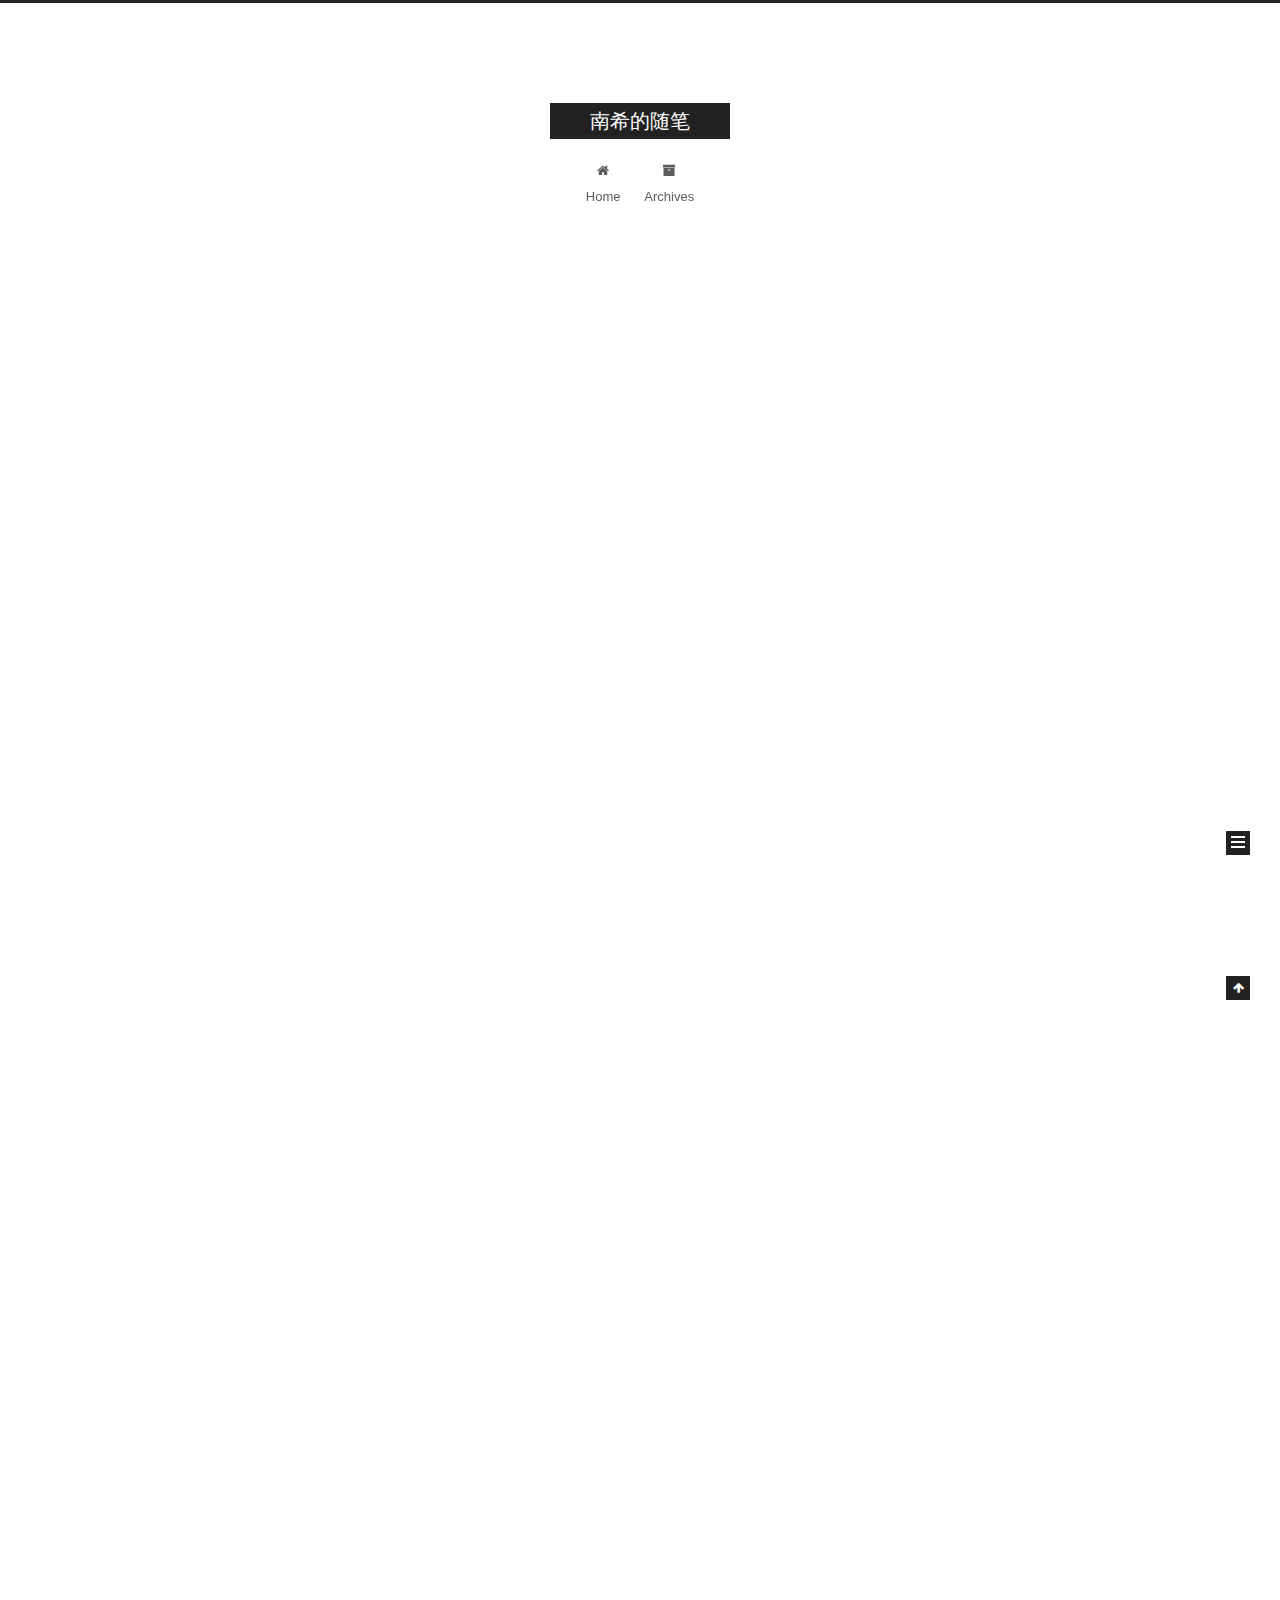
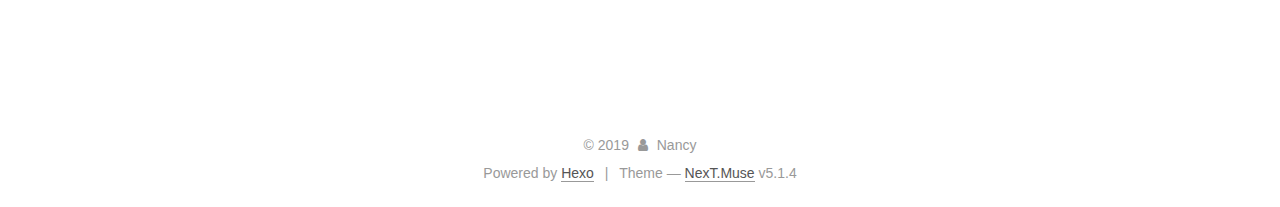
==== index.html @ f87837f8 "Site updated: 2019-04-09 12:23:19" ====
<!DOCTYPE html>



  


<html class="theme-next muse use-motion" lang>
<head><meta name="generator" content="Hexo 3.8.0">
  <meta charset="UTF-8">
<meta http-equiv="X-UA-Compatible" content="IE=edge">
<meta name="viewport" content="width=device-width, initial-scale=1, maximum-scale=1">
<meta name="theme-color" content="#222">









<meta http-equiv="Cache-Control" content="no-transform">
<meta http-equiv="Cache-Control" content="no-siteapp">
















  
  
  <link href="/lib/fancybox/source/jquery.fancybox.css?v=2.1.5" rel="stylesheet" type="text/css">







<link href="/lib/font-awesome/css/font-awesome.min.css?v=4.6.2" rel="stylesheet" type="text/css">

<link href="/css/main.css?v=5.1.4" rel="stylesheet" type="text/css">


  <link rel="apple-touch-icon" sizes="180x180" href="/images/apple-touch-icon-next.png?v=5.1.4">


  <link rel="icon" type="image/png" sizes="32x32" href="/images/favicon-32x32-next.png?v=5.1.4">


  <link rel="icon" type="image/png" sizes="16x16" href="/images/favicon-16x16-next.png?v=5.1.4">


  <link rel="mask-icon" href="/images/logo.svg?v=5.1.4" color="#222">





  <meta name="keywords" content="Hexo, NexT">










<meta name="description" content="猜猜我是谁">
<meta property="og:type" content="website">
<meta property="og:title" content="南希的随笔">
<meta property="og:url" content="http://yoursite.com/index.html">
<meta property="og:site_name" content="南希的随笔">
<meta property="og:description" content="猜猜我是谁">
<meta property="og:locale" content="default">
<meta name="twitter:card" content="summary">
<meta name="twitter:title" content="南希的随笔">
<meta name="twitter:description" content="猜猜我是谁">



<script type="text/javascript" id="hexo.configurations">
  var NexT = window.NexT || {};
  var CONFIG = {
    root: '/',
    scheme: 'Muse',
    version: '5.1.4',
    sidebar: {"position":"left","display":"post","offset":12,"b2t":false,"scrollpercent":false,"onmobile":false},
    fancybox: true,
    tabs: true,
    motion: {"enable":true,"async":false,"transition":{"post_block":"fadeIn","post_header":"slideDownIn","post_body":"slideDownIn","coll_header":"slideLeftIn","sidebar":"slideUpIn"}},
    duoshuo: {
      userId: '0',
      author: 'Author'
    },
    algolia: {
      applicationID: '',
      apiKey: '',
      indexName: '',
      hits: {"per_page":10},
      labels: {"input_placeholder":"Search for Posts","hits_empty":"We didn't find any results for the search: ${query}","hits_stats":"${hits} results found in ${time} ms"}
    }
  };
</script>



  <link rel="canonical" href="http://yoursite.com/">





  <title>南希的随笔</title>
  








</head>

<body itemscope itemtype="http://schema.org/WebPage" lang="default">

  
  
    
  

  <div class="container sidebar-position-left 
  page-home">
    <div class="headband"></div>

    <header id="header" class="header" itemscope itemtype="http://schema.org/WPHeader">
      <div class="header-inner"><div class="site-brand-wrapper">
  <div class="site-meta ">
    

    <div class="custom-logo-site-title">
      <a href="/" class="brand" rel="start">
        <span class="logo-line-before"><i></i></span>
        <span class="site-title">南希的随笔</span>
        <span class="logo-line-after"><i></i></span>
      </a>
    </div>
      
        <p class="site-subtitle"></p>
      
  </div>

  <div class="site-nav-toggle">
    <button>
      <span class="btn-bar"></span>
      <span class="btn-bar"></span>
      <span class="btn-bar"></span>
    </button>
  </div>
</div>

<nav class="site-nav">
  

  
    <ul id="menu" class="menu">
      
        
        <li class="menu-item menu-item-home">
          <a href="/" rel="section">
            
              <i class="menu-item-icon fa fa-fw fa-home"></i> <br>
            
            Home
          </a>
        </li>
      
        
        <li class="menu-item menu-item-archives">
          <a href="/archives/" rel="section">
            
              <i class="menu-item-icon fa fa-fw fa-archive"></i> <br>
            
            Archives
          </a>
        </li>
      

      
    </ul>
  

  
</nav>



 </div>
    </header>

    <main id="main" class="main">
      <div class="main-inner">
        <div class="content-wrap">
          <div id="content" class="content">
            
  <section id="posts" class="posts-expand">
    
      

  

  
  
  

  <article class="post post-type-normal" itemscope itemtype="http://schema.org/Article">
  
  
  
  <div class="post-block">
    <link itemprop="mainEntityOfPage" href="http://yoursite.com/2019/04/09/about/me/">

    <span hidden itemprop="author" itemscope itemtype="http://schema.org/Person">
      <meta itemprop="name" content="Nancy">
      <meta itemprop="description" content>
      <meta itemprop="image" content="/images/avatar.gif">
    </span>

    <span hidden itemprop="publisher" itemscope itemtype="http://schema.org/Organization">
      <meta itemprop="name" content="南希的随笔">
    </span>

    
      <header class="post-header">

        
        
          <h1 class="post-title" itemprop="name headline">
                
                <a class="post-title-link" href="/2019/04/09/about/me/" itemprop="url">page</a></h1>
        

        <div class="post-meta">
          <span class="post-time">
            
              <span class="post-meta-item-icon">
                <i class="fa fa-calendar-o"></i>
              </span>
              
                <span class="post-meta-item-text">Posted on</span>
              
              <time title="Post created" itemprop="dateCreated datePublished" datetime="2019-04-09T11:49:40+00:00">
                2019-04-09
              </time>
            

            

            
          </span>

          

          
            
          

          
          

          

          

          

        </div>
      </header>
    

    
    
    
    <div class="post-body" itemprop="articleBody">

      
      

      
        
          
            
          
        
      
    </div>
    
    
    

    

    

    

    <footer class="post-footer">
      

      

      

      
      
        <div class="post-eof"></div>
      
    </footer>
  </div>
  
  
  
  </article>


    
      

  

  
  
  

  <article class="post post-type-normal" itemscope itemtype="http://schema.org/Article">
  
  
  
  <div class="post-block">
    <link itemprop="mainEntityOfPage" href="http://yoursite.com/2019/02/24/test-my-site/">

    <span hidden itemprop="author" itemscope itemtype="http://schema.org/Person">
      <meta itemprop="name" content="Nancy">
      <meta itemprop="description" content>
      <meta itemprop="image" content="/images/avatar.gif">
    </span>

    <span hidden itemprop="publisher" itemscope itemtype="http://schema.org/Organization">
      <meta itemprop="name" content="南希的随笔">
    </span>

    
      <header class="post-header">

        
        
          <h1 class="post-title" itemprop="name headline">
                
                <a class="post-title-link" href="/2019/02/24/test-my-site/" itemprop="url">test_my_site</a></h1>
        

        <div class="post-meta">
          <span class="post-time">
            
              <span class="post-meta-item-icon">
                <i class="fa fa-calendar-o"></i>
              </span>
              
                <span class="post-meta-item-text">Posted on</span>
              
              <time title="Post created" itemprop="dateCreated datePublished" datetime="2019-02-24T15:14:05+00:00">
                2019-02-24
              </time>
            

            

            
          </span>

          

          
            
          

          
          

          

          

          

        </div>
      </header>
    

    
    
    
    <div class="post-body" itemprop="articleBody">

      
      

      
        
          
            
          
        
      
    </div>
    
    
    

    

    

    

    <footer class="post-footer">
      

      

      

      
      
        <div class="post-eof"></div>
      
    </footer>
  </div>
  
  
  
  </article>


    
      

  

  
  
  

  <article class="post post-type-normal" itemscope itemtype="http://schema.org/Article">
  
  
  
  <div class="post-block">
    <link itemprop="mainEntityOfPage" href="http://yoursite.com/2019/02/24/hello-world/">

    <span hidden itemprop="author" itemscope itemtype="http://schema.org/Person">
      <meta itemprop="name" content="Nancy">
      <meta itemprop="description" content>
      <meta itemprop="image" content="/images/avatar.gif">
    </span>

    <span hidden itemprop="publisher" itemscope itemtype="http://schema.org/Organization">
      <meta itemprop="name" content="南希的随笔">
    </span>

    
      <header class="post-header">

        
        
          <h1 class="post-title" itemprop="name headline">
                
                <a class="post-title-link" href="/2019/02/24/hello-world/" itemprop="url">Hello World</a></h1>
        

        <div class="post-meta">
          <span class="post-time">
            
              <span class="post-meta-item-icon">
                <i class="fa fa-calendar-o"></i>
              </span>
              
                <span class="post-meta-item-text">Posted on</span>
              
              <time title="Post created" itemprop="dateCreated datePublished" datetime="2019-02-24T15:11:35+00:00">
                2019-02-24
              </time>
            

            

            
          </span>

          

          
            
          

          
          

          

          

          

        </div>
      </header>
    

    
    
    
    <div class="post-body" itemprop="articleBody">

      
      

      
        
          
            <p>Welcome to <a href="https://hexo.io/" target="_blank" rel="noopener">Hexo</a>! This is your very first post. Check <a href="https://hexo.io/docs/" target="_blank" rel="noopener">documentation</a> for more info. If you get any problems when using Hexo, you can find the answer in <a href="https://hexo.io/docs/troubleshooting.html" target="_blank" rel="noopener">troubleshooting</a> or you can ask me on <a href="https://github.com/hexojs/hexo/issues" target="_blank" rel="noopener">GitHub</a>.</p>
<h2 id="Quick-Start"><a href="#Quick-Start" class="headerlink" title="Quick Start"></a>Quick Start</h2><h3 id="Create-a-new-post"><a href="#Create-a-new-post" class="headerlink" title="Create a new post"></a>Create a new post</h3><figure class="highlight bash"><table><tr><td class="gutter"><pre><span class="line">1</span><br></pre></td><td class="code"><pre><span class="line">$ hexo new <span class="string">"My New Post"</span></span><br></pre></td></tr></table></figure>
<p>More info: <a href="https://hexo.io/docs/writing.html" target="_blank" rel="noopener">Writing</a></p>
<h3 id="Run-server"><a href="#Run-server" class="headerlink" title="Run server"></a>Run server</h3><figure class="highlight bash"><table><tr><td class="gutter"><pre><span class="line">1</span><br></pre></td><td class="code"><pre><span class="line">$ hexo server</span><br></pre></td></tr></table></figure>
<p>More info: <a href="https://hexo.io/docs/server.html" target="_blank" rel="noopener">Server</a></p>
<h3 id="Generate-static-files"><a href="#Generate-static-files" class="headerlink" title="Generate static files"></a>Generate static files</h3><figure class="highlight bash"><table><tr><td class="gutter"><pre><span class="line">1</span><br></pre></td><td class="code"><pre><span class="line">$ hexo generate</span><br></pre></td></tr></table></figure>
<p>More info: <a href="https://hexo.io/docs/generating.html" target="_blank" rel="noopener">Generating</a></p>
<h3 id="Deploy-to-remote-sites"><a href="#Deploy-to-remote-sites" class="headerlink" title="Deploy to remote sites"></a>Deploy to remote sites</h3><figure class="highlight bash"><table><tr><td class="gutter"><pre><span class="line">1</span><br></pre></td><td class="code"><pre><span class="line">$ hexo deploy</span><br></pre></td></tr></table></figure>
<p>More info: <a href="https://hexo.io/docs/deployment.html" target="_blank" rel="noopener">Deployment</a></p>

          
        
      
    </div>
    
    
    

    

    

    

    <footer class="post-footer">
      

      

      

      
      
        <div class="post-eof"></div>
      
    </footer>
  </div>
  
  
  
  </article>


    
  </section>

  


          </div>
          


          

        </div>
        
          
  
  <div class="sidebar-toggle">
    <div class="sidebar-toggle-line-wrap">
      <span class="sidebar-toggle-line sidebar-toggle-line-first"></span>
      <span class="sidebar-toggle-line sidebar-toggle-line-middle"></span>
      <span class="sidebar-toggle-line sidebar-toggle-line-last"></span>
    </div>
  </div>

  <aside id="sidebar" class="sidebar">
    
    <div class="sidebar-inner">

      

      

      <section class="site-overview-wrap sidebar-panel sidebar-panel-active">
        <div class="site-overview">
          <div class="site-author motion-element" itemprop="author" itemscope itemtype="http://schema.org/Person">
            
              <p class="site-author-name" itemprop="name">Nancy</p>
              <p class="site-description motion-element" itemprop="description">猜猜我是谁</p>
          </div>

          <nav class="site-state motion-element">

            
              <div class="site-state-item site-state-posts">
              
                <a href="/archives/">
              
                  <span class="site-state-item-count">3</span>
                  <span class="site-state-item-name">posts</span>
                </a>
              </div>
            

            

            

          </nav>

          

          

          
          

          
          

          

        </div>
      </section>

      

      

    </div>
  </aside>


        
      </div>
    </main>

    <footer id="footer" class="footer">
      <div class="footer-inner">
        <div class="copyright">&copy; <span itemprop="copyrightYear">2019</span>
  <span class="with-love">
    <i class="fa fa-user"></i>
  </span>
  <span class="author" itemprop="copyrightHolder">Nancy</span>

  
</div>


  <div class="powered-by">Powered by <a class="theme-link" target="_blank" href="https://hexo.io">Hexo</a></div>



  <span class="post-meta-divider">|</span>



  <div class="theme-info">Theme &mdash; <a class="theme-link" target="_blank" href="https://github.com/iissnan/hexo-theme-next">NexT.Muse</a> v5.1.4</div>




        







        
      </div>
    </footer>

    
      <div class="back-to-top">
        <i class="fa fa-arrow-up"></i>
        
      </div>
    

    

  </div>

  

<script type="text/javascript">
  if (Object.prototype.toString.call(window.Promise) !== '[object Function]') {
    window.Promise = null;
  }
</script>









  












  
  
    <script type="text/javascript" src="/lib/jquery/index.js?v=2.1.3"></script>
  

  
  
    <script type="text/javascript" src="/lib/fastclick/lib/fastclick.min.js?v=1.0.6"></script>
  

  
  
    <script type="text/javascript" src="/lib/jquery_lazyload/jquery.lazyload.js?v=1.9.7"></script>
  

  
  
    <script type="text/javascript" src="/lib/velocity/velocity.min.js?v=1.2.1"></script>
  

  
  
    <script type="text/javascript" src="/lib/velocity/velocity.ui.min.js?v=1.2.1"></script>
  

  
  
    <script type="text/javascript" src="/lib/fancybox/source/jquery.fancybox.pack.js?v=2.1.5"></script>
  


  


  <script type="text/javascript" src="/js/src/utils.js?v=5.1.4"></script>

  <script type="text/javascript" src="/js/src/motion.js?v=5.1.4"></script>



  
  

  

  


  <script type="text/javascript" src="/js/src/bootstrap.js?v=5.1.4"></script>



  


  




	





  





  












  





  

  

  

  
  

  

  

  

</body>
</html>
---- css/main.css ----
/* normalize.css v3.0.2 | MIT License | git.io/normalize */
html {
  font-family: sans-serif; /* 1 */
  -ms-text-size-adjust: 100%; /* 2 */
  -webkit-text-size-adjust: 100%; /* 2 */
}
body {
  margin: 0;
}
article,
aside,
details,
figcaption,
figure,
footer,
header,
hgroup,
main,
menu,
nav,
section,
summary {
  display: block;
}
audio,
canvas,
progress,
video {
  display: inline-block; /* 1 */
  vertical-align: baseline; /* 2 */
}
audio:not([controls]) {
  display: none;
  height: 0;
}
[hidden],
template {
  display: none;
}
a {
  background-color: transparent;
}
a:active,
a:hover {
  outline: 0;
}
abbr[title] {
  border-bottom: 1px dotted;
}
b,
strong {
  font-weight: bold;
}
dfn {
  font-style: italic;
}
h1 {
  font-size: 2em;
  margin: 0.67em 0;
}
mark {
  background: #ff0;
  color: #000;
}
small {
  font-size: 80%;
}
sub,
sup {
  font-size: 75%;
  line-height: 0;
  position: relative;
  vertical-align: baseline;
}
sup {
  top: -0.5em;
}
sub {
  bottom: -0.25em;
}
img {
  border: 0;
}
svg:not(:root) {
  overflow: hidden;
}
figure {
  margin: 1em 40px;
}
hr {
  -moz-box-sizing: content-box;
  box-sizing: content-box;
  height: 0;
}
pre {
  overflow: auto;
}
code,
kbd,
pre,
samp {
  font-family: monospace, monospace;
  font-size: 1em;
}
button,
input,
optgroup,
select,
textarea {
  color: inherit; /* 1 */
  font: inherit; /* 2 */
  margin: 0; /* 3 */
}
button {
  overflow: visible;
}
button,
select {
  text-transform: none;
}
button,
html input[type="button"],
input[type="reset"],
input[type="submit"] {
  -webkit-appearance: button; /* 2 */
  cursor: pointer; /* 3 */
}
button[disabled],
html input[disabled] {
  cursor: default;
}
button::-moz-focus-inner,
input::-moz-focus-inner {
  border: 0;
  padding: 0;
}
input {
  line-height: normal;
}
input[type="checkbox"],
input[type="radio"] {
  box-sizing: border-box; /* 1 */
  padding: 0; /* 2 */
}
input[type="number"]::-webkit-inner-spin-button,
input[type="number"]::-webkit-outer-spin-button {
  height: auto;
}
input[type="search"] {
  -webkit-appearance: textfield; /* 1 */
  -moz-box-sizing: content-box;
  -webkit-box-sizing: content-box; /* 2 */
  box-sizing: content-box;
}
input[type="search"]::-webkit-search-cancel-button,
input[type="search"]::-webkit-search-decoration {
  -webkit-appearance: none;
}
fieldset {
  border: 1px solid #c0c0c0;
  margin: 0 2px;
  padding: 0.35em 0.625em 0.75em;
}
legend {
  border: 0; /* 1 */
  padding: 0; /* 2 */
}
textarea {
  overflow: auto;
}
optgroup {
  font-weight: bold;
}
table {
  border-collapse: collapse;
  border-spacing: 0;
}
td,
th {
  padding: 0;
}
::selection {
  background: #262a30;
  color: #fff;
}
body {
  position: relative;
  font-family: 'Lato', "PingFang SC", "Microsoft YaHei", sans-serif;
  font-size: 14px;
  line-height: 2;
  color: #555;
  background: #fff;
}
@media (max-width: 767px) {
  body {
    padding-right: 0 !important;
  }
}
@media (min-width: 768px) and (max-width: 991px) {
  body {
    padding-right: 0 !important;
  }
}
@media (min-width: 1600px) {
  body {
    font-size: 16px;
  }
}
h1,
h2,
h3,
h4,
h5,
h6 {
  margin: 0;
  padding: 0;
  font-weight: bold;
  line-height: 1.5;
  font-family: 'Lato', "PingFang SC", "Microsoft YaHei", sans-serif;
}
h2,
h3,
h4,
h5,
h6 {
  margin: 20px 0 15px;
}
h1 {
  font-size: 22px;
}
@media (max-width: 767px) {
  h1 {
    font-size: 18px;
  }
}
h2 {
  font-size: 20px;
}
@media (max-width: 767px) {
  h2 {
    font-size: 16px;
  }
}
h3 {
  font-size: 18px;
}
@media (max-width: 767px) {
  h3 {
    font-size: 14px;
  }
}
h4 {
  font-size: 16px;
}
@media (max-width: 767px) {
  h4 {
    font-size: 12px;
  }
}
h5 {
  font-size: 14px;
}
@media (max-width: 767px) {
  h5 {
    font-size: 10px;
  }
}
h6 {
  font-size: 12px;
}
@media (max-width: 767px) {
  h6 {
    font-size: 8px;
  }
}
p {
  margin: 0 0 20px 0;
}
a {
  color: #555;
  text-decoration: none;
  outline: none;
  border-bottom: 1px solid #999;
  word-wrap: break-word;
}
a:hover {
  color: #222;
  border-bottom-color: #222;
}
blockquote {
  margin: 0;
  padding: 0;
}
img {
  display: block;
  margin: auto;
  max-width: 100%;
  height: auto;
}
hr {
  margin: 40px 0;
  height: 3px;
  border: none;
  background-color: #ddd;
  background-image: repeating-linear-gradient(-45deg, #fff, #fff 4px, transparent 4px, transparent 8px);
}
blockquote {
  padding: 0 15px;
  color: #666;
  border-left: 4px solid #ddd;
}
blockquote cite::before {
  content: "-";
  padding: 0 5px;
}
dt {
  font-weight: 700;
}
dd {
  margin: 0;
  padding: 0;
}
kbd {
  border: 1px solid #ccc;
  border-radius: 0.2em;
  box-shadow: 0.1em 0.1em 0.2em rgba(0,0,0,0.1);
  background-color: #f9f9f9;
  font-family: inherit;
  background-image: -webkit-linear-gradient(top, #eee, #fff, #eee);
  padding: 0.1em 0.3em;
  white-space: nowrap;
}
.text-left {
  text-align: left;
}
.text-center {
  text-align: center;
}
.text-right {
  text-align: right;
}
.text-justify {
  text-align: justify;
}
.text-nowrap {
  white-space: nowrap;
}
.text-lowercase {
  text-transform: lowercase;
}
.text-uppercase {
  text-transform: uppercase;
}
.text-capitalize {
  text-transform: capitalize;
}
.center-block {
  display: block;
  margin-left: auto;
  margin-right: auto;
}
.clearfix:before,
.clearfix:after {
  content: " ";
  display: table;
}
.clearfix:after {
  clear: both;
}
.pullquote {
  width: 45%;
}
.pullquote.left {
  float: left;
  margin-left: 5px;
  margin-right: 10px;
}
.pullquote.right {
  float: right;
  margin-left: 10px;
  margin-right: 5px;
}
.affix.affix.affix {
  position: fixed;
}
.translation {
  margin-top: -20px;
  font-size: 14px;
  color: #999;
}
.scrollbar-measure {
  width: 100px;
  height: 100px;
  overflow: scroll;
  position: absolute;
  top: -9999px;
}
.use-motion .motion-element {
  opacity: 0;
}
table {
  margin: 20px 0;
  width: 100%;
  border-collapse: collapse;
  border-spacing: 0;
  border: 1px solid #ddd;
  font-size: 14px;
  table-layout: fixed;
  word-wrap: break-all;
}
table>tbody>tr:nth-of-type(odd) {
  background-color: #f9f9f9;
}
table>tbody>tr:hover {
  background-color: #f5f5f5;
}
caption,
th,
td {
  padding: 8px;
  text-align: left;
  vertical-align: middle;
  font-weight: normal;
}
th,
td {
  border-bottom: 3px solid #ddd;
  border-right: 1px solid #eee;
}
th {
  padding-bottom: 10px;
  font-weight: 700;
}
td {
  border-bottom-width: 1px;
}
html,
body {
  height: 100%;
}
.container {
  position: relative;
  min-height: 100%;
}
.header-inner {
  margin: 0 auto;
  padding: 100px 0 70px;
  width: 700px;
}
@media (min-width: 1600px) {
  .container .header-inner {
    width: 900px;
  }
}
.main {
  padding-bottom: 150px;
}
.main-inner {
  margin: 0 auto;
  width: 700px;
}
@media (min-width: 1600px) {
  .container .main-inner {
    width: 900px;
  }
}
.footer {
  position: absolute;
  left: 0;
  bottom: 0;
  width: 100%;
  min-height: 50px;
}
.footer-inner {
  box-sizing: border-box;
  margin: 20px auto;
  width: 700px;
}
@media (min-width: 1600px) {
  .container .footer-inner {
    width: 900px;
  }
}
pre,
.highlight {
  overflow: auto;
  margin: 20px 0;
  padding: 0;
  font-size: 13px;
  color: #4d4d4c;
  background: #f7f7f7;
  line-height: 1.6;
}
pre,
code {
  font-family: consolas, Menlo, "PingFang SC", "Microsoft YaHei", monospace;
}
code {
  padding: 2px 4px;
  word-wrap: break-word;
  color: #555;
  background: #eee;
  border-radius: 3px;
  font-size: 13px;
}
pre {
  padding: 10px;
}
pre code {
  padding: 0;
  color: #4d4d4c;
  background: none;
  text-shadow: none;
}
.highlight {
  border-radius: 1px;
}
.highlight pre {
  border: none;
  margin: 0;
  padding: 10px 0;
}
.highlight table {
  margin: 0;
  width: auto;
  border: none;
}
.highlight td {
  border: none;
  padding: 0;
}
.highlight figcaption {
  font-size: 1em;
  color: #4d4d4c;
  line-height: 1em;
  margin-bottom: 1em;
}
.highlight figcaption:before,
.highlight figcaption:after {
  content: " ";
  display: table;
}
.highlight figcaption:after {
  clear: both;
}
.highlight figcaption a {
  float: right;
  color: #4d4d4c;
}
.highlight figcaption a:hover {
  border-bottom-color: #4d4d4c;
}
.highlight .gutter pre {
  padding-left: 10px;
  padding-right: 10px;
  color: #869194;
  text-align: right;
  background-color: #eff2f3;
}
.highlight .code pre {
  width: 100%;
  padding-left: 10px;
  padding-right: 10px;
  background-color: #f7f7f7;
}
.highlight .line {
  height: 20px;
}
.gutter {
  -webkit-user-select: none;
  -moz-user-select: none;
  -ms-user-select: none;
  user-select: none;
}
.gist table {
  width: auto;
}
.gist table td {
  border: none;
}
pre .deletion {
  background: #fdd;
}
pre .addition {
  background: #dfd;
}
pre .meta {
  color: #8959a8;
}
pre .comment {
  color: #8e908c;
}
pre .variable,
pre .attribute,
pre .tag,
pre .regexp,
pre .ruby .constant,
pre .xml .tag .title,
pre .xml .pi,
pre .xml .doctype,
pre .html .doctype,
pre .css .id,
pre .css .class,
pre .css .pseudo {
  color: #c82829;
}
pre .number,
pre .preprocessor,
pre .built_in,
pre .literal,
pre .params,
pre .constant,
pre .command {
  color: #f5871f;
}
pre .ruby .class .title,
pre .css .rules .attribute,
pre .string,
pre .value,
pre .inheritance,
pre .header,
pre .ruby .symbol,
pre .xml .cdata,
pre .special,
pre .number,
pre .formula {
  color: #718c00;
}
pre .title,
pre .css .hexcolor {
  color: #3e999f;
}
pre .function,
pre .python .decorator,
pre .python .title,
pre .ruby .function .title,
pre .ruby .title .keyword,
pre .perl .sub,
pre .javascript .title,
pre .coffeescript .title {
  color: #4271ae;
}
pre .keyword,
pre .javascript .function {
  color: #8959a8;
}
.full-image.full-image.full-image.full-image {
  border: none;
  max-width: 100%;
  width: auto;
  margin: 20px auto 25px;
}
@media (min-width: 992px) {
  .full-image.full-image.full-image.full-image {
    max-width: none;
    width: 110%;
    margin: 25px -5%;
  }
}
.blockquote-center,
.page-home .post-type-quote blockquote,
.page-post-detail .post-type-quote blockquote {
  position: relative;
  margin: 40px 0;
  padding: 0;
  border-left: none;
  text-align: center;
}
.blockquote-center::before,
.page-home .post-type-quote blockquote::before,
.page-post-detail .post-type-quote blockquote::before,
.blockquote-center::after,
.page-home .post-type-quote blockquote::after,
.page-post-detail .post-type-quote blockquote::after {
  position: absolute;
  content: ' ';
  display: block;
  width: 100%;
  height: 24px;
  opacity: 0.2;
  background-repeat: no-repeat;
  background-position: 0 -6px;
  background-size: 22px 22px;
}
.blockquote-center::before,
.page-home .post-type-quote blockquote::before,
.page-post-detail .post-type-quote blockquote::before {
  top: -20px;
  background-image: url("../images/quote-l.svg");
  border-top: 1px solid #ccc;
}
.blockquote-center::after,
.page-home .post-type-quote blockquote::after,
.page-post-detail .post-type-quote blockquote::after {
  bottom: -20px;
  background-image: url("../images/quote-r.svg");
  border-bottom: 1px solid #ccc;
  background-position: 100% 8px;
}
.blockquote-center p,
.page-home .post-type-quote blockquote p,
.page-post-detail .post-type-quote blockquote p,
.blockquote-center div,
.page-home .post-type-quote blockquote div,
.page-post-detail .post-type-quote blockquote div {
  text-align: center;
}
.post .post-body .group-picture img {
  box-sizing: border-box;
  padding: 0 3px;
  border: none;
}
.post .group-picture-row {
  overflow: hidden;
  margin-top: 6px;
}
.post .group-picture-row:first-child {
  margin-top: 0;
}
.post .group-picture-column {
  float: left;
}
.page-post-detail .post-body .group-picture-column {
  float: none;
  margin-top: 10px;
  width: auto !important;
}
.page-post-detail .post-body .group-picture-column img {
  margin: 0 auto;
}
.page-archive .group-picture-container {
  overflow: hidden;
}
.page-archive .group-picture-row {
  float: left;
}
.page-archive .group-picture-row:first-child {
  margin-top: 6px;
}
.page-archive .group-picture-column {
  max-width: 150px;
  max-height: 150px;
}
.post-body .note {
  position: relative;
  padding: 15px;
  margin-bottom: 20px;
  border: 1px solid #eee;
  border-left-width: 5px;
  border-radius: 3px;
}
.post-body .note h2,
.post-body .note h3,
.post-body .note h4,
.post-body .note h5,
.post-body .note h6 {
  margin-top: 0;
  margin-bottom: 0;
  border-bottom: initial;
  padding-top: 0 !important;
}
.post-body .note p:first-child,
.post-body .note ul:first-child,
.post-body .note ol:first-child,
.post-body .note table:first-child,
.post-body .note pre:first-child,
.post-body .note blockquote:first-child {
  margin-top: 0;
}
.post-body .note p:last-child,
.post-body .note ul:last-child,
.post-body .note ol:last-child,
.post-body .note table:last-child,
.post-body .note pre:last-child,
.post-body .note blockquote:last-child {
  margin-bottom: 0;
}
.post-body .note.default {
  border-left-color: #777;
}
.post-body .note.default h2,
.post-body .note.default h3,
.post-body .note.default h4,
.post-body .note.default h5,
.post-body .note.default h6 {
  color: #777;
}
.post-body .note.primary {
  border-left-color: #6f42c1;
}
.post-body .note.primary h2,
.post-body .note.primary h3,
.post-body .note.primary h4,
.post-body .note.primary h5,
.post-body .note.primary h6 {
  color: #6f42c1;
}
.post-body .note.info {
  border-left-color: #428bca;
}
.post-body .note.info h2,
.post-body .note.info h3,
.post-body .note.info h4,
.post-body .note.info h5,
.post-body .note.info h6 {
  color: #428bca;
}
.post-body .note.success {
  border-left-color: #5cb85c;
}
.post-body .note.success h2,
.post-body .note.success h3,
.post-body .note.success h4,
.post-body .note.success h5,
.post-body .note.success h6 {
  color: #5cb85c;
}
.post-body .note.warning {
  border-left-color: #f0ad4e;
}
.post-body .note.warning h2,
.post-body .note.warning h3,
.post-body .note.warning h4,
.post-body .note.warning h5,
.post-body .note.warning h6 {
  color: #f0ad4e;
}
.post-body .note.danger {
  border-left-color: #d9534f;
}
.post-body .note.danger h2,
.post-body .note.danger h3,
.post-body .note.danger h4,
.post-body .note.danger h5,
.post-body .note.danger h6 {
  color: #d9534f;
}
.post-body .label {
  display: inline;
  padding: 0 2px;
  white-space: nowrap;
}
.post-body .label.default {
  background-color: #f0f0f0;
}
.post-body .label.primary {
  background-color: #efe6f7;
}
.post-body .label.info {
  background-color: #e5f2f8;
}
.post-body .label.success {
  background-color: #e7f4e9;
}
.post-body .label.warning {
  background-color: #fcf6e1;
}
.post-body .label.danger {
  background-color: #fae8eb;
}
.post-body .tabs {
  position: relative;
  display: block;
  margin-bottom: 20px;
  padding-top: 10px;
}
.post-body .tabs ul.nav-tabs {
  margin: 0;
  padding: 0;
  display: flex;
  margin-bottom: -1px;
}
@media (max-width: 413px) {
  .post-body .tabs ul.nav-tabs {
    display: block;
    margin-bottom: 5px;
  }
}
.post-body .tabs ul.nav-tabs li.tab {
  list-style-type: none !important;
  margin: 0 0.25em 0 0;
  border-top: 3px solid transparent;
  border-left: 1px solid transparent;
  border-right: 1px solid transparent;
}
@media (max-width: 413px) {
  .post-body .tabs ul.nav-tabs li.tab {
    margin: initial;
    border-top: 1px solid transparent;
    border-left: 3px solid transparent;
    border-right: 1px solid transparent;
    border-bottom: 1px solid transparent;
  }
}
.post-body .tabs ul.nav-tabs li.tab a {
  outline: 0;
  border-bottom: initial;
  display: block;
  line-height: 1.8em;
  padding: 0.25em 0.75em;
  transition-duration: 0.2s;
  transition-timing-function: ease-out;
  transition-delay: 0s;
}
.post-body .tabs ul.nav-tabs li.tab a i {
  width: 1.285714285714286em;
}
.post-body .tabs ul.nav-tabs li.tab.active {
  border-top: 3px solid #fc6423;
  border-left: 1px solid #ddd;
  border-right: 1px solid #ddd;
  background-color: #fff;
}
@media (max-width: 413px) {
  .post-body .tabs ul.nav-tabs li.tab.active {
    border-top: 1px solid #ddd;
    border-left: 3px solid #fc6423;
    border-right: 1px solid #ddd;
    border-bottom: 1px solid #ddd;
  }
}
.post-body .tabs ul.nav-tabs li.tab.active a {
  cursor: default;
  color: #555;
}
.post-body .tabs .tab-content {
  background-color: #fff;
}
.post-body .tabs .tab-content .tab-pane {
  border: 1px solid #ddd;
  padding: 20px 20px 0 20px;
}
.post-body .tabs .tab-content .tab-pane:not(.active) {
  display: none !important;
}
.post-body .tabs .tab-content .tab-pane.active {
  display: block !important;
}
.btn {
  display: inline-block;
  padding: 0 20px;
  font-size: 14px;
  color: #fff;
  background: #222;
  border: 2px solid #222;
  text-decoration: none;
  border-radius: 0;
  transition-property: background-color;
  transition-duration: 0.2s;
  transition-timing-function: ease-in-out;
  transition-delay: 0s;
  line-height: 2;
}
.btn:hover {
  border-color: #222;
  color: #222;
  background: #fff;
}
.btn +.btn {
  margin: 0 0 8px 8px;
}
.btn .fa-fw {
  width: 1.285714285714286em;
  text-align: left;
}
.btn-bar {
  display: block;
  width: 22px;
  height: 2px;
  background: #555;
  border-radius: 1px;
}
.btn-bar+.btn-bar {
  margin-top: 4px;
}
.pagination {
  margin: 120px 0 40px;
  text-align: center;
  border-top: 1px solid #eee;
}
.page-number-basic,
.pagination .prev,
.pagination .next,
.pagination .page-number,
.pagination .space {
  display: inline-block;
  position: relative;
  top: -1px;
  margin: 0 10px;
  padding: 0 11px;
}
@media (max-width: 767px) {
  .page-number-basic,
  .pagination .prev,
  .pagination .next,
  .pagination .page-number,
  .pagination .space {
    margin: 0 5px;
  }
}
.pagination .prev,
.pagination .next,
.pagination .page-number {
  border-bottom: 0;
  border-top: 1px solid #eee;
  transition-property: border-color;
  transition-duration: 0.2s;
  transition-timing-function: ease-in-out;
  transition-delay: 0s;
}
.pagination .prev:hover,
.pagination .next:hover,
.pagination .page-number:hover {
  border-top-color: #222;
}
.pagination .space {
  padding: 0;
  margin: 0;
}
.pagination .prev {
  margin-left: 0;
}
.pagination .next {
  margin-right: 0;
}
.pagination .page-number.current {
  color: #fff;
  background: #ccc;
  border-top-color: #ccc;
}
@media (max-width: 767px) {
  .pagination {
    border-top: none;
  }
  .pagination .prev,
  .pagination .next,
  .pagination .page-number {
    margin-bottom: 10px;
    border-top: 0;
    border-bottom: 1px solid #eee;
    padding: 0 10px;
  }
  .pagination .prev:hover,
  .pagination .next:hover,
  .pagination .page-number:hover {
    border-bottom-color: #222;
  }
}
.comments {
  margin: 60px 20px 0;
}
.tag-cloud {
  text-align: center;
}
.tag-cloud a {
  display: inline-block;
  margin: 10px;
}
.back-to-top {
  box-sizing: border-box;
  position: fixed;
  bottom: -100px;
  right: 30px;
  z-index: 1050;
  padding: 0 6px;
  width: 24px;
  background: #222;
  font-size: 12px;
  opacity: 1;
  color: #fff;
  cursor: pointer;
  text-align: center;
  -webkit-transform: translateZ(0);
  transition-property: bottom;
  transition-duration: 0.2s;
  transition-timing-function: ease-in-out;
  transition-delay: 0s;
}
@media (min-width: 768px) and (max-width: 991px) {
  .back-to-top {
    display: none !important;
  }
}
@media (max-width: 767px) {
  .back-to-top {
    display: none !important;
  }
}
.back-to-top.back-to-top-on {
  bottom: 19px;
}
.header {
  background: transparent;
}
.header-inner {
  position: relative;
}
.headband {
  height: 3px;
  background: #222;
}
.site-meta {
  margin: 0;
  text-align: center;
}
@media (max-width: 767px) {
  .site-meta {
    text-align: center;
  }
}
.brand {
  position: relative;
  display: inline-block;
  padding: 0 40px;
  color: #fff;
  background: #222;
  border-bottom: none;
}
.brand:hover {
  color: #fff;
}
.logo {
  display: inline-block;
  margin-right: 5px;
  line-height: 36px;
  vertical-align: top;
}
.site-title {
  display: inline-block;
  vertical-align: top;
  line-height: 36px;
  font-size: 20px;
  font-weight: normal;
  font-family: 'Lato', "PingFang SC", "Microsoft YaHei", sans-serif;
}
.site-subtitle {
  margin-top: 10px;
  font-size: 13px;
  color: #999;
}
.use-motion .brand {
  opacity: 0;
}
.use-motion .logo,
.use-motion .site-title,
.use-motion .site-subtitle {
  opacity: 0;
  position: relative;
  top: -10px;
}
.site-nav-toggle {
  display: none;
  position: absolute;
  top: 10px;
  left: 10px;
}
@media (max-width: 767px) {
  .site-nav-toggle {
    display: block;
  }
}
.site-nav-toggle button {
  margin-top: 2px;
  padding: 9px 10px;
  background: transparent;
  border: none;
}
@media (max-width: 767px) {
  .site-nav {
    display: none;
    margin: 0 -10px;
    padding: 0 10px;
    clear: both;
    border-top: 1px solid #ddd;
  }
}
@media (min-width: 768px) and (max-width: 991px) {
  .site-nav {
    display: block !important;
  }
}
@media (min-width: 992px) {
  .site-nav {
    display: block !important;
  }
}
.menu {
  margin-top: 20px;
  padding-left: 0;
  text-align: center;
}
.menu .menu-item {
  display: inline-block;
  margin: 0 10px;
  list-style: none;
}
@media screen and (max-width: 767px) {
  .menu .menu-item {
    margin-top: 10px;
  }
}
.menu .menu-item a {
  display: block;
  font-size: 13px;
  line-height: inherit;
  border-bottom: 1px solid transparent;
  transition-property: border-color;
  transition-duration: 0.2s;
  transition-timing-function: ease-in-out;
  transition-delay: 0s;
}
.menu .menu-item a:hover {
  border-bottom-color: #222;
}
.menu .menu-item .fa {
  margin-right: 5px;
}
.use-motion .menu-item {
  opacity: 0;
}
.post-body {
  font-family: 'Lato', "PingFang SC", "Microsoft YaHei", sans-serif;
}
@media (max-width: 767px) {
  .post-body {
    word-break: break-word;
  }
}
.post-body .fancybox img {
  display: block !important;
  margin: 0 auto;
  cursor: pointer;
  cursor: zoom-in;
  cursor: -webkit-zoom-in;
}
.post-body .image-caption,
.post-body .figure .caption {
  margin: -20px auto 15px;
  text-align: center;
  font-size: 14px;
  color: #999;
  font-weight: bold;
  line-height: 1;
}
.post-sticky-flag {
  display: inline-block;
  font-size: 16px;
  -ms-transform: rotate(30deg);
  -webkit-transform: rotate(30deg);
  -moz-transform: rotate(30deg);
  -ms-transform: rotate(30deg);
  -o-transform: rotate(30deg);
  transform: rotate(30deg);
}
.use-motion .post-block,
.use-motion .pagination,
.use-motion .comments {
  opacity: 0;
}
.use-motion .post-header {
  opacity: 0;
}
.use-motion .post-body {
  opacity: 0;
}
.use-motion .collection-title {
  opacity: 0;
}
.posts-expand {
  padding-top: 40px;
}
@media (max-width: 767px) {
  .posts-expand {
    margin: 0 20px;
  }
  .post-body pre .gutter pre {
    padding-right: 10px;
  }
  .post-body .highlight {
    margin-left: 0px;
    margin-right: 0px;
    padding: 0;
  }
  .post-body .highlight .gutter pre {
    padding-right: 10px;
  }
}
@media (min-width: 992px) {
  .posts-expand .post-body {
    text-align: justify;
  }
}
.posts-expand .post-body h2,
.posts-expand .post-body h3,
.posts-expand .post-body h4,
.posts-expand .post-body h5,
.posts-expand .post-body h6 {
  padding-top: 10px;
}
.posts-expand .post-body h2 .header-anchor,
.posts-expand .post-body h3 .header-anchor,
.posts-expand .post-body h4 .header-anchor,
.posts-expand .post-body h5 .header-anchor,
.posts-expand .post-body h6 .header-anchor {
  float: right;
  margin-left: 10px;
  color: #ccc;
  border-bottom-style: none;
  visibility: hidden;
}
.posts-expand .post-body h2 .header-anchor:hover,
.posts-expand .post-body h3 .header-anchor:hover,
.posts-expand .post-body h4 .header-anchor:hover,
.posts-expand .post-body h5 .header-anchor:hover,
.posts-expand .post-body h6 .header-anchor:hover {
  color: inherit;
}
.posts-expand .post-body h2:hover .header-anchor,
.posts-expand .post-body h3:hover .header-anchor,
.posts-expand .post-body h4:hover .header-anchor,
.posts-expand .post-body h5:hover .header-anchor,
.posts-expand .post-body h6:hover .header-anchor {
  visibility: visible;
}
.posts-expand .post-body ul li {
  list-style: circle;
}
.posts-expand .post-body img {
  box-sizing: border-box;
  margin: auto;
  padding: 3px;
  border: 1px solid #ddd;
}
.posts-expand .post-body .fancybox img {
  margin: 0 auto 25px;
}
@media (max-width: 767px) {
  .posts-collapse {
    margin: 0 20px;
  }
  .posts-collapse .post-title,
  .posts-collapse .post-meta {
    display: block;
    width: auto;
    text-align: left;
  }
}
.posts-collapse {
  position: relative;
  z-index: 1010;
  margin-left: 55px;
}
.posts-collapse::after {
  content: " ";
  position: absolute;
  top: 20px;
  left: 0;
  margin-left: -2px;
  width: 4px;
  height: 100%;
  background: #f5f5f5;
  z-index: -1;
}
@media (max-width: 767px) {
  .posts-collapse {
    margin: 0 20px;
  }
}
.posts-collapse .collection-title {
  position: relative;
  margin: 60px 0;
}
.posts-collapse .collection-title h1,
.posts-collapse .collection-title h2 {
  margin-left: 20px;
}
.posts-collapse .collection-title small {
  color: #bbb;
  margin-left: 5px;
}
.posts-collapse .collection-title::before {
  content: " ";
  position: absolute;
  left: 0;
  top: 50%;
  margin-left: -4px;
  margin-top: -4px;
  width: 8px;
  height: 8px;
  background: #bbb;
  border-radius: 50%;
}
.posts-collapse .post {
  margin: 30px 0;
}
.posts-collapse .post-header {
  position: relative;
  transition-duration: 0.2s;
  transition-timing-function: ease-in-out;
  transition-delay: 0s;
  transition-property: border;
  border-bottom: 1px dashed #ccc;
}
.posts-collapse .post-header::before {
  content: " ";
  position: absolute;
  left: 0;
  top: 12px;
  width: 6px;
  height: 6px;
  margin-left: -4px;
  background: #bbb;
  border-radius: 50%;
  border: 1px solid #fff;
  transition-duration: 0.2s;
  transition-timing-function: ease-in-out;
  transition-delay: 0s;
  transition-property: background;
}
.posts-collapse .post-header:hover {
  border-bottom-color: #666;
}
.posts-collapse .post-header:hover::before {
  background: #222;
}
.posts-collapse .post-meta {
  position: absolute;
  font-size: 12px;
  left: 20px;
  top: 5px;
}
.posts-collapse .post-comments-count {
  display: none;
}
.posts-collapse .post-title {
  margin-left: 60px;
  font-size: 16px;
  font-weight: normal;
  line-height: inherit;
}
.posts-collapse .post-title::after {
  margin-left: 3px;
  opacity: 0.6;
}
.posts-collapse .post-title a {
  color: #666;
  border-bottom: none;
}
.page-home .post-type-quote .post-header,
.page-post-detail .post-type-quote .post-header,
.page-home .post-type-quote .post-tags,
.page-post-detail .post-type-quote .post-tags {
  display: none;
}
.posts-expand .post-title {
  text-align: center;
  word-break: break-word;
  font-weight: 400;
}
.posts-expand .post-title-link {
  display: inline-block;
  position: relative;
  color: #555;
  border-bottom: none;
  line-height: 1.2;
  vertical-align: top;
}
.posts-expand .post-title-link::before {
  content: "";
  position: absolute;
  width: 100%;
  height: 2px;
  bottom: 0;
  left: 0;
  background-color: #000;
  visibility: hidden;
  -webkit-transform: scaleX(0);
  -moz-transform: scaleX(0);
  -ms-transform: scaleX(0);
  -o-transform: scaleX(0);
  transform: scaleX(0);
  transition-duration: 0.2s;
  transition-timing-function: ease-in-out;
  transition-delay: 0s;
}
.posts-expand .post-title-link:hover::before {
  visibility: visible;
  -webkit-transform: scaleX(1);
  -moz-transform: scaleX(1);
  -ms-transform: scaleX(1);
  -o-transform: scaleX(1);
  transform: scaleX(1);
}
.posts-expand .post-title-link .fa {
  font-size: 16px;
}
.posts-expand .post-meta {
  margin: 3px 0 60px 0;
  color: #999;
  font-family: 'Lato', "PingFang SC", "Microsoft YaHei", sans-serif;
  font-size: 12px;
  text-align: center;
}
.posts-expand .post-meta .post-category-list {
  display: inline-block;
  margin: 0;
  padding: 3px;
}
.posts-expand .post-meta .post-category-list-link {
  color: #999;
}
.posts-expand .post-meta .post-description {
  font-size: 14px;
  margin-top: 2px;
}
.post-meta-divider {
  margin: 0 0.5em;
}
.post-meta-item-icon {
  margin-right: 3px;
}
@media (min-width: 768px) and (max-width: 991px) {
  .post-meta-item-icon {
    display: inline-block;
  }
}
@media (max-width: 767px) {
  .post-meta-item-icon {
    display: inline-block;
  }
}
@media (min-width: 768px) and (max-width: 991px) {
  .post-meta-item-text {
    display: none;
  }
}
@media (max-width: 767px) {
  .post-meta-item-text {
    display: none;
  }
}
@media (max-width: 767px) {
  .posts-expand .post-comments-count {
    display: none;
  }
}
.post-button {
  margin-top: 40px;
}
.posts-expand .post-tags {
  margin-top: 40px;
  text-align: center;
}
.posts-expand .post-tags a {
  display: inline-block;
  margin-right: 10px;
  font-size: 13px;
}
.post-nav {
  display: table;
  margin-top: 15px;
  width: 100%;
  border-top: 1px solid #eee;
}
.post-nav-divider {
  display: table-cell;
  width: 10%;
}
.post-nav-item {
  display: table-cell;
  padding: 10px 0 0 0;
  width: 45%;
  vertical-align: top;
}
.post-nav-item a {
  position: relative;
  display: block;
  line-height: 25px;
  font-size: 14px;
  color: #555;
  border-bottom: none;
}
.post-nav-item a:hover {
  color: #222;
  border-bottom: none;
}
.post-nav-item a:active {
  top: 2px;
}
.post-nav-item .fa {
  position: absolute;
  top: 8px;
  left: 0;
  font-size: 12px;
}
.post-nav-next a {
  padding-left: 15px;
}
.post-nav-prev {
  text-align: right;
}
.post-nav-prev a {
  padding-right: 15px;
}
.post-nav-prev .fa {
  right: 0;
  left: auto;
}
.posts-expand .post-eof {
  display: block;
  margin: 80px auto 60px;
  width: 8%;
  height: 1px;
  background: #ccc;
  text-align: center;
}
.post:last-child .post-eof.post-eof.post-eof {
  display: none;
}
.post-gallery {
  display: table;
  table-layout: fixed;
  width: 100%;
  border-collapse: separate;
}
.post-gallery-row {
  display: table-row;
}
.post-gallery .post-gallery-img {
  display: table-cell;
  text-align: center;
  vertical-align: middle;
  border: none;
}
.post-gallery .post-gallery-img img {
  max-width: 100%;
  max-height: 100%;
  border: none;
}
.fancybox-close,
.fancybox-close:hover {
  border: none;
}
.rtl.post-body p,
.rtl.post-body a,
.rtl.post-body h1,
.rtl.post-body h2,
.rtl.post-body h3,
.rtl.post-body h4,
.rtl.post-body h5,
.rtl.post-body h6,
.rtl.post-body li,
.rtl.post-body ul,
.rtl.post-body ol {
  direction: rtl;
  font-family: UKIJ Ekran;
}
.rtl.post-title {
  font-family: UKIJ Ekran;
}
.sidebar {
  position: fixed;
  right: 0;
  top: 0;
  bottom: 0;
  width: 0;
  z-index: 1040;
  box-shadow: inset 0 2px 6px #000;
  background: #222;
  -webkit-transform: translateZ(0);
}
.sidebar a {
  color: #999;
  border-bottom-color: #555;
}
.sidebar a:hover {
  color: #eee;
}
@media (min-width: 768px) and (max-width: 991px) {
  .sidebar {
    display: none !important;
  }
}
@media (max-width: 767px) {
  .sidebar {
    display: none !important;
  }
}
.sidebar-inner {
  position: relative;
  padding: 20px 10px;
  color: #999;
  text-align: center;
}
.site-overview-wrap {
  overflow: hidden;
}
.site-overview {
  overflow-y: auto;
  overflow-x: hidden;
}
.sidebar-toggle {
  position: fixed;
  right: 30px;
  bottom: 45px;
  width: 14px;
  height: 14px;
  padding: 5px;
  background: #222;
  line-height: 0;
  z-index: 1050;
  cursor: pointer;
  -webkit-transform: translateZ(0);
}
@media (min-width: 768px) and (max-width: 991px) {
  .sidebar-toggle {
    display: none !important;
  }
}
@media (max-width: 767px) {
  .sidebar-toggle {
    display: none !important;
  }
}
.sidebar-toggle-line {
  position: relative;
  display: inline-block;
  vertical-align: top;
  height: 2px;
  width: 100%;
  background: #fff;
  margin-top: 3px;
}
.sidebar-toggle-line:first-child {
  margin-top: 0;
}
.site-author-image {
  display: block;
  margin: 0 auto;
  padding: 2px;
  max-width: 96px;
  height: auto;
  border: 2px solid #333;
}
.site-author-name {
  margin: 5px 0 0;
  text-align: center;
  color: #f5f5f5;
  font-weight: normal;
}
.site-description {
  margin-top: 5px;
  text-align: center;
  font-size: 14px;
  color: #999;
}
.site-state {
  overflow: hidden;
  line-height: 1.4;
  white-space: nowrap;
  text-align: center;
}
.site-state-item {
  display: inline-block;
  padding: 0 15px;
  border-left: 1px solid #333;
}
.site-state-item:first-child {
  border-left: none;
}
.site-state-item a {
  border-bottom: none;
}
.site-state-item-count {
  display: block;
  text-align: center;
  color: inherit;
  font-weight: 600;
  font-size: 18px;
}
.site-state-item-name {
  font-size: 13px;
  color: inherit;
}
.feed-link {
  margin-top: 20px;
}
.feed-link a {
  display: inline-block;
  padding: 0 15px;
  color: #fc6423;
  border: 1px solid #fc6423;
  border-radius: 4px;
}
.feed-link a i {
  color: #fc6423;
  font-size: 14px;
}
.feed-link a:hover {
  color: #fff;
  background: #fc6423;
}
.feed-link a:hover i {
  color: #fff;
}
.links-of-author {
  margin-top: 20px;
}
.links-of-author a {
  display: inline-block;
  vertical-align: middle;
  margin-right: 10px;
  margin-bottom: 10px;
  border-bottom-color: #555;
  font-size: 13px;
}
.links-of-author a:before {
  display: inline-block;
  vertical-align: middle;
  margin-right: 3px;
  content: " ";
  width: 4px;
  height: 4px;
  border-radius: 50%;
  background: #fff;
}
.links-of-blogroll {
  font-size: 13px;
}
.links-of-blogroll-title {
  margin-top: 20px;
  font-size: 14px;
  font-weight: 600;
}
.links-of-blogroll-list {
  margin: 0;
  padding: 0;
  list-style: none;
}
.links-of-blogroll-item {
  padding: 2px 10px;
}
.links-of-blogroll-item a {
  max-width: 280px;
  box-sizing: border-box;
  display: inline-block;
  overflow: hidden;
  white-space: nowrap;
  text-overflow: ellipsis;
}
.sidebar-nav {
  margin: 0 0 20px;
  padding-left: 0;
}
.sidebar-nav li {
  display: inline-block;
  cursor: pointer;
  border-bottom: 1px solid transparent;
  font-size: 14px;
  color: #555;
}
.sidebar-nav li:hover {
  color: #f5f5f5;
}
.page-post-detail .sidebar-nav-toc {
  padding: 0 5px;
}
.page-post-detail .sidebar-nav-overview {
  margin-left: 10px;
}
.sidebar-nav .sidebar-nav-active {
  color: #87daff;
  border-bottom-color: #87daff;
}
.sidebar-nav .sidebar-nav-active:hover {
  color: #87daff;
}
.sidebar-panel {
  display: none;
}
.sidebar-panel-active {
  display: block;
}
.post-toc-empty {
  font-size: 14px;
  color: #666;
}
.post-toc-wrap {
  overflow: hidden;
}
.post-toc {
  overflow: auto;
}
.post-toc ol {
  margin: 0;
  padding: 0 2px 5px 10px;
  text-align: left;
  list-style: none;
  font-size: 14px;
}
.post-toc ol > ol {
  padding-left: 0;
}
.post-toc ol a {
  transition-duration: 0.2s;
  transition-timing-function: ease-in-out;
  transition-delay: 0s;
  transition-property: all;
  color: #999;
  border-bottom-color: #555;
}
.post-toc ol a:hover {
  color: #ccc;
  border-bottom-color: #ccc;
}
.post-toc .nav-item {
  overflow: hidden;
  text-overflow: ellipsis;
  text-align: justify;
  white-space: nowrap;
  line-height: 1.8;
}
.post-toc .nav .nav-child {
  display: none;
}
.post-toc .nav .active > .nav-child {
  display: block;
}
.post-toc .nav .active-current > .nav-child {
  display: block;
}
.post-toc .nav .active-current > .nav-child > .nav-item {
  display: block;
}
.post-toc .nav .active > a {
  color: #87daff;
  border-bottom-color: #87daff;
}
.post-toc .nav .active-current > a {
  color: #87daff;
}
.post-toc .nav .active-current > a:hover {
  color: #87daff;
}
.footer {
  font-size: 14px;
  color: #999;
}
.footer img {
  border: none;
}
.footer-inner {
  text-align: center;
}
.with-love {
  display: inline-block;
  margin: 0 5px;
}
.powered-by,
.theme-info {
  display: inline-block;
}
.cc-license {
  margin-top: 10px;
  text-align: center;
}
.cc-license .cc-opacity {
  opacity: 0.7;
  border-bottom: none;
}
.cc-license .cc-opacity:hover {
  opacity: 0.9;
}
.cc-license img {
  display: inline-block;
}
.theme-next #ds-thread #ds-reset {
  color: #555;
}
.theme-next #ds-thread #ds-reset .ds-replybox {
  margin-bottom: 30px;
}
.theme-next #ds-thread #ds-reset .ds-replybox .ds-avatar,
.theme-next #ds-reset .ds-avatar img {
  box-shadow: none;
}
.theme-next #ds-thread #ds-reset .ds-textarea-wrapper {
  border-color: #c7d4e1;
  background: none;
  border-top-right-radius: 3px;
  border-top-left-radius: 3px;
}
.theme-next #ds-thread #ds-reset .ds-textarea-wrapper textarea {
  height: 60px;
}
.theme-next #ds-reset .ds-rounded-top {
  border-radius: 0;
}
.theme-next #ds-thread #ds-reset .ds-post-toolbar {
  box-sizing: border-box;
  border: 1px solid #c7d4e1;
  background: #f6f8fa;
}
.theme-next #ds-thread #ds-reset .ds-post-options {
  height: 40px;
  border: none;
  background: none;
}
.theme-next #ds-thread #ds-reset .ds-toolbar-buttons {
  top: 11px;
}
.theme-next #ds-thread #ds-reset .ds-sync {
  top: 5px;
}
.theme-next #ds-thread #ds-reset .ds-post-button {
  top: 4px;
  right: 5px;
  width: 90px;
  height: 30px;
  border: 1px solid #c5ced7;
  border-radius: 3px;
  background-image: linear-gradient(#fbfbfc, #f5f7f9);
  color: #60676d;
}
.theme-next #ds-thread #ds-reset .ds-post-button:hover {
  background-position: 0 -30px;
  color: #60676d;
}
.theme-next #ds-thread #ds-reset .ds-comments-info {
  padding: 10px 0;
}
.theme-next #ds-thread #ds-reset .ds-sort {
  display: none;
}
.theme-next #ds-thread #ds-reset li.ds-tab a.ds-current {
  border: none;
  background: #f6f8fa;
  color: #60676d;
}
.theme-next #ds-thread #ds-reset li.ds-tab a.ds-current:hover {
  background-color: #e9f0f7;
  color: #60676d;
}
.theme-next #ds-thread #ds-reset li.ds-tab a {
  border-radius: 2px;
  padding: 5px;
}
.theme-next #ds-thread #ds-reset .ds-login-buttons p {
  color: #999;
  line-height: 36px;
}
.theme-next #ds-thread #ds-reset .ds-login-buttons .ds-service-list li {
  height: 28px;
}
.theme-next #ds-thread #ds-reset .ds-service-list a {
  background: none;
  padding: 5px;
  border: 1px solid;
  border-radius: 3px;
  text-align: center;
}
.theme-next #ds-thread #ds-reset .ds-service-list a:hover {
  color: #fff;
  background: #666;
}
.theme-next #ds-thread #ds-reset .ds-service-list .ds-weibo {
  color: #fc9b00;
  border-color: #fc9b00;
}
.theme-next #ds-thread #ds-reset .ds-service-list .ds-weibo:hover {
  background: #fc9b00;
}
.theme-next #ds-thread #ds-reset .ds-service-list .ds-qq {
  color: #60a3ec;
  border-color: #60a3ec;
}
.theme-next #ds-thread #ds-reset .ds-service-list .ds-qq:hover {
  background: #60a3ec;
}
.theme-next #ds-thread #ds-reset .ds-service-list .ds-renren {
  color: #2e7ac4;
  border-color: #2e7ac4;
}
.theme-next #ds-thread #ds-reset .ds-service-list .ds-renren:hover {
  background: #2e7ac4;
}
.theme-next #ds-thread #ds-reset .ds-service-list .ds-douban {
  color: #37994c;
  border-color: #37994c;
}
.theme-next #ds-thread #ds-reset .ds-service-list .ds-douban:hover {
  background: #37994c;
}
.theme-next #ds-thread #ds-reset .ds-service-list .ds-kaixin {
  color: #fef20d;
  border-color: #fef20d;
}
.theme-next #ds-thread #ds-reset .ds-service-list .ds-kaixin:hover {
  background: #fef20d;
}
.theme-next #ds-thread #ds-reset .ds-service-list .ds-netease {
  color: #f00;
  border-color: #f00;
}
.theme-next #ds-thread #ds-reset .ds-service-list .ds-netease:hover {
  background: #f00;
}
.theme-next #ds-thread #ds-reset .ds-service-list .ds-sohu {
  color: #ffcb05;
  border-color: #ffcb05;
}
.theme-next #ds-thread #ds-reset .ds-service-list .ds-sohu:hover {
  background: #ffcb05;
}
.theme-next #ds-thread #ds-reset .ds-service-list .ds-baidu {
  color: #2831e0;
  border-color: #2831e0;
}
.theme-next #ds-thread #ds-reset .ds-service-list .ds-baidu:hover {
  background: #2831e0;
}
.theme-next #ds-thread #ds-reset .ds-service-list .ds-google {
  color: #166bec;
  border-color: #166bec;
}
.theme-next #ds-thread #ds-reset .ds-service-list .ds-google:hover {
  background: #166bec;
}
.theme-next #ds-thread #ds-reset .ds-service-list .ds-weixin {
  color: #00ce0d;
  border-color: #00ce0d;
}
.theme-next #ds-thread #ds-reset .ds-service-list .ds-weixin:hover {
  background: #00ce0d;
}
.theme-next #ds-thread #ds-reset .ds-service-list .ds-more-services {
  border: none;
}
.theme-next #ds-thread #ds-reset .ds-service-list .ds-more-services:hover {
  background: none;
}
.theme-next #ds-reset .duoshuo-ua-admin {
  display: inline-block;
  color: #f00;
}
.theme-next #ds-reset .duoshuo-ua-platform,
.theme-next #ds-reset .duoshuo-ua-browser {
  color: #ccc;
}
.theme-next #ds-reset .duoshuo-ua-platform .fa,
.theme-next #ds-reset .duoshuo-ua-browser .fa {
  display: inline-block;
  margin-right: 3px;
}
.theme-next #ds-reset .duoshuo-ua-separator {
  display: inline-block;
  margin-left: 5px;
}
.theme-next .this_ua {
  background-color: #ccc !important;
  border-radius: 4px;
  padding: 0 5px !important;
  margin: 1px 1px !important;
  border: 1px solid #bbb !important;
  color: #fff;
  display: inline-block !important;
}
.theme-next .this_ua.admin {
  background-color: #d9534f !important;
  border-color: #d9534f !important;
}
.theme-next .this_ua.platform.iOS,
.theme-next .this_ua.platform.Mac,
.theme-next .this_ua.platform.Windows {
  background-color: #39b3d7 !important;
  border-color: #46b8da !important;
}
.theme-next .this_ua.platform.Linux {
  background-color: #3a3a3a !important;
  border-color: #1f1f1f !important;
}
.theme-next .this_ua.platform.Android {
  background-color: #00c47d !important;
  border-color: #01b171 !important;
}
.theme-next .this_ua.browser.Mobile,
.theme-next .this_ua.browser.Chrome {
  background-color: #5cb85c !important;
  border-color: #4cae4c !important;
}
.theme-next .this_ua.browser.Firefox {
  background-color: #f0ad4e !important;
  border-color: #eea236 !important;
}
.theme-next .this_ua.browser.Maxthon,
.theme-next .this_ua.browser.IE {
  background-color: #428bca !important;
  border-color: #357ebd !important;
}
.theme-next .this_ua.browser.baidu,
.theme-next .this_ua.browser.UCBrowser,
.theme-next .this_ua.browser.Opera {
  background-color: #d9534f !important;
  border-color: #d43f3a !important;
}
.theme-next .this_ua.browser.Android,
.theme-next .this_ua.browser.QQBrowser {
  background-color: #78ace9 !important;
  border-color: #4cae4c !important;
}
.post-spread {
  margin-top: 20px;
  text-align: center;
}
.jiathis_style {
  display: inline-block;
}
.jiathis_style a {
  border: none;
}
.fa {
  font-family: FontAwesome !important;
}
.post-spread {
  margin-top: 20px;
  text-align: center;
}
.bdshare-slide-button-box a {
  border: none;
}
.bdsharebuttonbox {
  display: inline-block;
}
.bdsharebuttonbox a {
  border: none;
}
.local-search-pop-overlay {
  position: fixed;
  width: 100%;
  height: 100%;
  top: 0;
  left: 0;
  z-index: 2080;
  background-color: rgba(0,0,0,0.3);
}
.local-search-popup {
  display: none;
  position: fixed;
  top: 10%;
  left: 50%;
  margin-left: -350px;
  width: 700px;
  height: 80%;
  padding: 0;
  background: #fff;
  color: #333;
  z-index: 9999;
  border-radius: 5px;
}
@media (max-width: 767px) {
  .local-search-popup {
    padding: 0;
    top: 0;
    left: 0;
    margin: 0;
    width: 100%;
    height: 100%;
    border-radius: 0;
  }
}
.local-search-popup ul.search-result-list {
  padding: 0;
  margin: 0 5px;
}
.local-search-popup p.search-result {
  border-bottom: 1px dashed #ccc;
  padding: 5px 0;
}
.local-search-popup a.search-result-title {
  font-weight: bold;
  font-size: 16px;
}
.local-search-popup .search-keyword {
  border-bottom: 1px dashed #f00;
  font-weight: bold;
  color: #f00;
}
.local-search-popup .local-search-header {
  padding: 5px;
  height: 36px;
  background: #f5f5f5;
  border-top-left-radius: 5px;
  border-top-right-radius: 5px;
}
.local-search-popup #local-search-result {
  overflow: auto;
  position: relative;
  padding: 5px 25px;
  height: calc(100% - 55px);
}
.local-search-popup .local-search-input-wrapper {
  display: inline-block;
  width: calc(100% - 90px);
  height: 36px;
  line-height: 36px;
  padding: 0 5px;
}
.local-search-popup .local-search-input-wrapper input {
  padding: 8px 0;
  height: 20px;
  display: block;
  width: 100%;
  outline: none;
  border: none;
  background: transparent;
  vertical-align: middle;
}
.local-search-popup .search-icon,
.local-search-popup .popup-btn-close {
  display: inline-block;
  font-size: 18px;
  color: #999;
  height: 36px;
  width: 18px;
  padding-left: 10px;
  padding-right: 10px;
}
.local-search-popup .search-icon {
  float: left;
}
.local-search-popup .popup-btn-close {
  border-left: 1px solid #eee;
  float: right;
  cursor: pointer;
}
.local-search-popup #no-result {
  position: absolute;
  left: 50%;
  top: 50%;
  -webkit-transform: translate(-50%, -50%);
  -webkit-transform: translate(-50%, -50%);
  -moz-transform: translate(-50%, -50%);
  -ms-transform: translate(-50%, -50%);
  -o-transform: translate(-50%, -50%);
  transform: translate(-50%, -50%);
  color: #ccc;
}
.site-uv,
.site-pv,
.page-pv {
  display: inline-block;
}
.site-uv .busuanzi-value,
.site-pv .busuanzi-value,
.page-pv .busuanzi-value {
  margin: 0 5px;
}
.site-uv {
  margin-right: 10px;
}
.site-uv::after {
  content: "|";
  padding-left: 10px;
}
.page-archive .archive-page-counter {
  position: relative;
  top: 3px;
  left: 20px;
}
@media (max-width: 767px) {
  .page-archive .archive-page-counter {
    top: 5px;
  }
}
.page-archive .posts-collapse .archive-move-on {
  position: absolute;
  top: 11px;
  left: 0;
  margin-left: -6px;
  width: 10px;
  height: 10px;
  opacity: 0.5;
  background: #555;
  border: 1px solid #fff;
  border-radius: 50%;
}
.category-all-page .category-all-title {
  text-align: center;
}
.category-all-page .category-all {
  margin-top: 20px;
}
.category-all-page .category-list {
  margin: 0;
  padding: 0;
  list-style: none;
}
.category-all-page .category-list-item {
  margin: 5px 10px;
}
.category-all-page .category-list-count {
  color: #bbb;
}
.category-all-page .category-list-count:before {
  display: inline;
  content: " (";
}
.category-all-page .category-list-count:after {
  display: inline;
  content: ") ";
}
.category-all-page .category-list-child {
  padding-left: 10px;
}
#schedule ul#event-list {
  padding-left: 30px;
}
#schedule ul#event-list hr {
  margin: 20px 0 45px 0 !important;
  background: #222;
}
#schedule ul#event-list hr:after {
  display: inline-block;
  content: 'NOW';
  background: #222;
  color: #fff;
  font-weight: bold;
  text-align: right;
  padding: 0 5px;
}
#schedule ul#event-list li.event {
  margin: 20px 0px;
  background: #f9f9f9;
  padding-left: 10px;
  min-height: 40px;
}
#schedule ul#event-list li.event h2.event-summary {
  margin: 0;
  padding-bottom: 3px;
}
#schedule ul#event-list li.event h2.event-summary:before {
  display: inline-block;
  font-family: FontAwesome;
  font-size: 8px;
  content: '\f111';
  vertical-align: middle;
  margin-right: 25px;
  color: #bbb;
}
#schedule ul#event-list li.event span.event-relative-time {
  display: inline-block;
  font-size: 12px;
  font-weight: 400;
  padding-left: 12px;
  color: #bbb;
}
#schedule ul#event-list li.event span.event-details {
  display: block;
  color: #bbb;
  margin-left: 56px;
  padding-top: 3px;
  padding-bottom: 6px;
  text-indent: -24px;
  line-height: 18px;
}
#schedule ul#event-list li.event span.event-details:before {
  text-indent: 0;
  display: inline-block;
  width: 14px;
  font-family: FontAwesome;
  text-align: center;
  margin-right: 9px;
  color: #bbb;
}
#schedule ul#event-list li.event span.event-details.event-location:before {
  content: '\f041';
}
#schedule ul#event-list li.event span.event-details.event-duration:before {
  content: '\f017';
}
#schedule ul#event-list li.event-past {
  background: #fcfcfc;
}
#schedule ul#event-list li.event-past > * {
  opacity: 0.6;
}
#schedule ul#event-list li.event-past h2.event-summary {
  color: #bbb;
}
#schedule ul#event-list li.event-past h2.event-summary:before {
  color: #dfdfdf;
}
#schedule ul#event-list li.event-now {
  background: #222;
  color: #fff;
  padding: 15px 0 15px 10px;
}
#schedule ul#event-list li.event-now h2.event-summary:before {
  -webkit-transform: scale(1.2);
  -moz-transform: scale(1.2);
  -ms-transform: scale(1.2);
  -o-transform: scale(1.2);
  transform: scale(1.2);
  color: #fff;
  animation: dot-flash 1s alternate infinite ease-in-out;
}
#schedule ul#event-list li.event-now * {
  color: #fff !important;
}
@-moz-keyframes dot-flash {
  from {
    opacity: 1;
    -webkit-transform: scale(1.1);
    -moz-transform: scale(1.1);
    -ms-transform: scale(1.1);
    -o-transform: scale(1.1);
    transform: scale(1.1);
  }
  to {
    opacity: 0;
    -webkit-transform: scale(1);
    -moz-transform: scale(1);
    -ms-transform: scale(1);
    -o-transform: scale(1);
    transform: scale(1);
  }
}
@-webkit-keyframes dot-flash {
  from {
    opacity: 1;
    -webkit-transform: scale(1.1);
    -moz-transform: scale(1.1);
    -ms-transform: scale(1.1);
    -o-transform: scale(1.1);
    transform: scale(1.1);
  }
  to {
    opacity: 0;
    -webkit-transform: scale(1);
    -moz-transform: scale(1);
    -ms-transform: scale(1);
    -o-transform: scale(1);
    transform: scale(1);
  }
}
@-o-keyframes dot-flash {
  from {
    opacity: 1;
    -webkit-transform: scale(1.1);
    -moz-transform: scale(1.1);
    -ms-transform: scale(1.1);
    -o-transform: scale(1.1);
    transform: scale(1.1);
  }
  to {
    opacity: 0;
    -webkit-transform: scale(1);
    -moz-transform: scale(1);
    -ms-transform: scale(1);
    -o-transform: scale(1);
    transform: scale(1);
  }
}
@keyframes dot-flash {
  from {
    opacity: 1;
    -webkit-transform: scale(1.1);
    -moz-transform: scale(1.1);
    -ms-transform: scale(1.1);
    -o-transform: scale(1.1);
    transform: scale(1.1);
  }
  to {
    opacity: 0;
    -webkit-transform: scale(1);
    -moz-transform: scale(1);
    -ms-transform: scale(1);
    -o-transform: scale(1);
    transform: scale(1);
  }
}
.page-post-detail .sidebar-toggle-line {
  background: #87daff;
}
.page-post-detail .comments {
  overflow: hidden;
}
@media (max-width: 767px) {
  .header-inner,
  .container .main-inner,
  .footer-inner {
    width: auto;
  }
}
embed {
  display: block;
  margin: 0px auto 25px auto;
}
.custom-logo .site-meta-headline {
  text-align: center;
}
.custom-logo .brand {
  background: none;
}
.custom-logo .site-title {
  margin: 10px auto 0;
  font-size: 24px;
  color: #222;
}
.custom-logo .site-title a {
  border: none;
}
.custom-logo-image {
  margin: 0 auto;
  padding: 5px;
  max-width: 150px;
  background: #fff;
}
@media (max-width: 767px) {
  .site-nav {
    position: absolute;
    left: 0;
    top: 52px;
    margin: 0;
    width: 100%;
    padding: 0;
    background: #fff;
    border-bottom: 1px solid #ddd;
    z-index: 1030;
  }
}
@media (max-width: 767px) {
  .menu {
    text-align: left;
  }
}
@media (max-width: 767px) {
  .menu .menu-item {
    display: block;
    margin: 0 10px;
    vertical-align: top;
  }
}
@media (max-width: 767px) {
  .menu .menu-item br {
    display: none;
  }
}
@media (max-width: 767px) {
  .menu .menu-item a {
    padding: 5px 10px;
  }
}
.menu .menu-item .fa {
  margin-right: 0;
}
.site-search form {
  display: none;
}
.links-of-blogroll-inline .links-of-blogroll-item {
  display: inline-block;
}
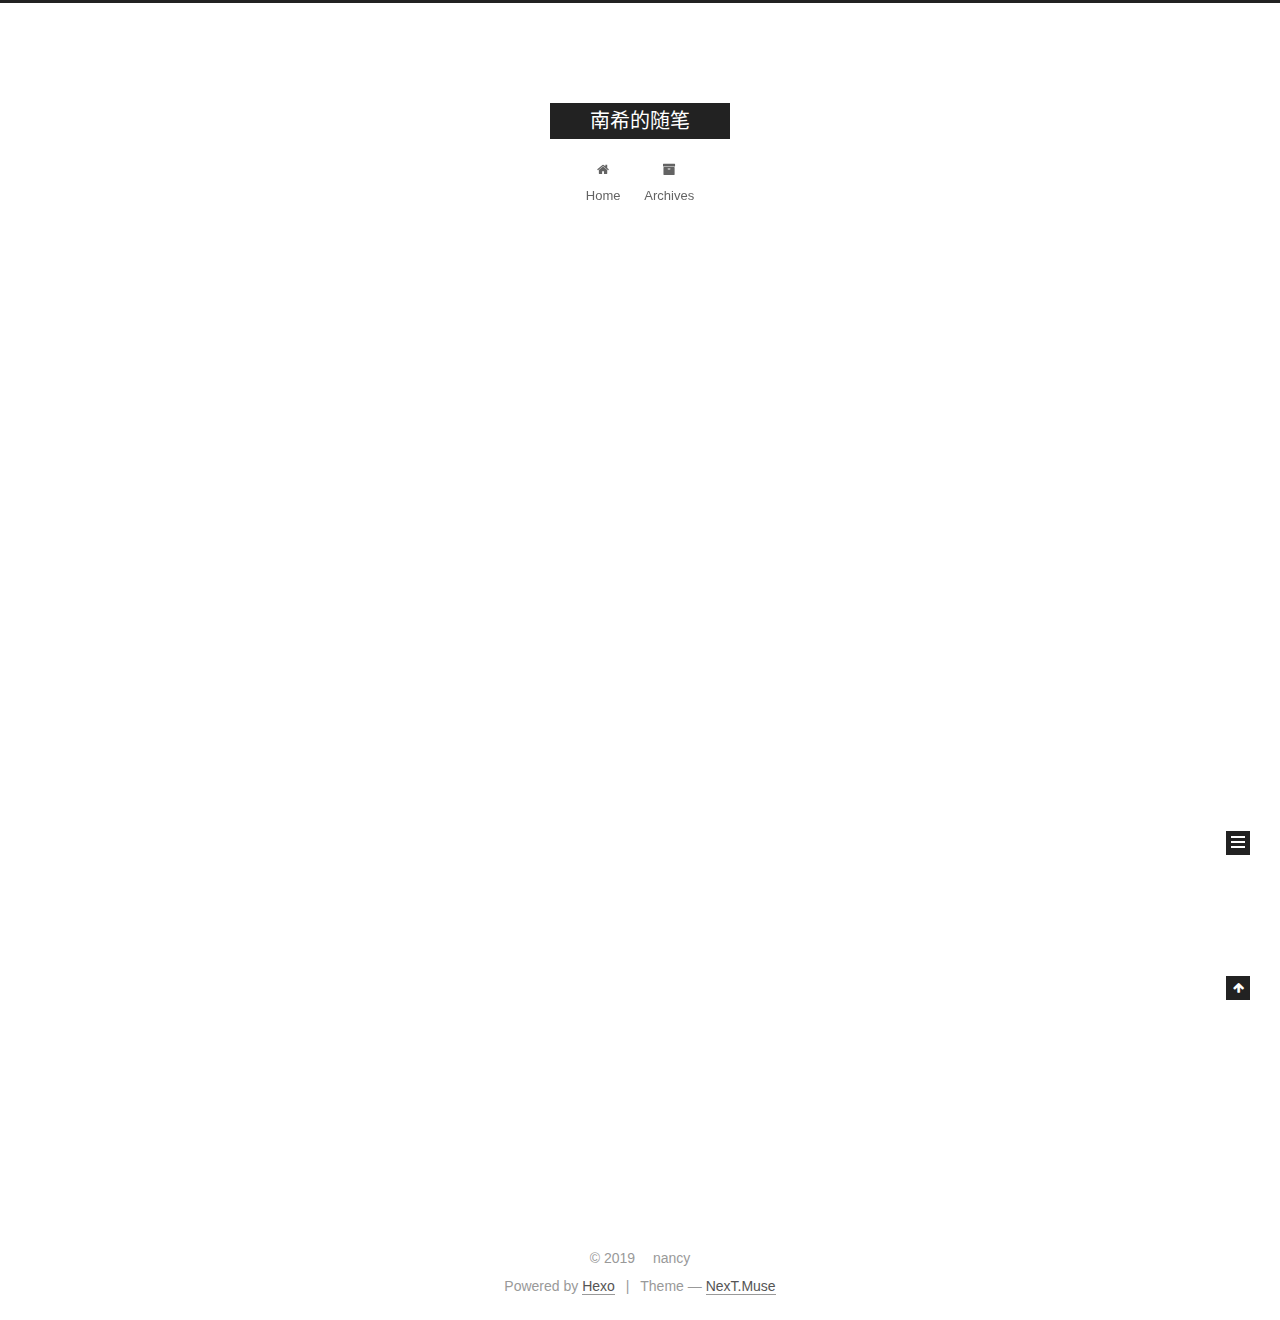
==== commit 87263c6a: "Site updated: 2019-04-09 13:13:32" ====
--- a/index.html
+++ b/index.html
@@ -5,7 +5,7 @@
   
 
 
-<html class="theme-next muse use-motion" lang>
+<html class="theme-next muse use-motion" lang="zh-CN">
 <head><meta name="generator" content="Hexo 3.8.0">
   <meta charset="UTF-8">
 <meta http-equiv="X-UA-Compatible" content="IE=edge">
@@ -85,7 +85,7 @@
 <meta property="og:url" content="http://yoursite.com/index.html">
 <meta property="og:site_name" content="南希的随笔">
 <meta property="og:description" content="猜猜我是谁">
-<meta property="og:locale" content="default">
+<meta property="og:locale" content="zh-CN">
 <meta name="twitter:card" content="summary">
 <meta name="twitter:title" content="南希的随笔">
 <meta name="twitter:description" content="猜猜我是谁">
@@ -136,7 +136,7 @@
 
 </head>
 
-<body itemscope itemtype="http://schema.org/WebPage" lang="default">
+<body itemscope itemtype="http://schema.org/WebPage" lang="zh-CN">
 
   
   
@@ -235,7 +235,7 @@
     <link itemprop="mainEntityOfPage" href="http://yoursite.com/2019/04/09/about/me/">
 
     <span hidden itemprop="author" itemscope itemtype="http://schema.org/Person">
-      <meta itemprop="name" content="Nancy">
+      <meta itemprop="name" content="nancy">
       <meta itemprop="description" content>
       <meta itemprop="image" content="/images/avatar.gif">
     </span>
@@ -269,7 +269,19 @@
             
 
             
-
+              <span class="post-meta-divider">|</span>
+            
+
+            
+              <span class="post-meta-item-icon">
+                <i class="fa fa-calendar-check-o"></i>
+              </span>
+              
+                <span class="post-meta-item-text">Post modified&#58;</span>
+              
+              <time title="Post modified" itemprop="dateModified" datetime="2019-04-09T11:49:40+00:00">
+                2019-04-09
+              </time>
             
           </span>
 
@@ -303,8 +315,15 @@
       
         
           
-            
-          
+          
+          
+          <!--noindex-->
+          <div class="post-button text-center">
+            <a class="btn" href="/2019/04/09/about/me/#more" rel="contents">
+              Read more &raquo;
+            </a>
+          </div>
+          <!--/noindex-->
         
       
     </div>
@@ -354,7 +373,7 @@
     <link itemprop="mainEntityOfPage" href="http://yoursite.com/2019/02/24/test-my-site/">
 
     <span hidden itemprop="author" itemscope itemtype="http://schema.org/Person">
-      <meta itemprop="name" content="Nancy">
+      <meta itemprop="name" content="nancy">
       <meta itemprop="description" content>
       <meta itemprop="image" content="/images/avatar.gif">
     </span>
@@ -388,7 +407,19 @@
             
 
             
-
+              <span class="post-meta-divider">|</span>
+            
+
+            
+              <span class="post-meta-item-icon">
+                <i class="fa fa-calendar-check-o"></i>
+              </span>
+              
+                <span class="post-meta-item-text">Post modified&#58;</span>
+              
+              <time title="Post modified" itemprop="dateModified" datetime="2019-02-24T15:14:05+00:00">
+                2019-02-24
+              </time>
             
           </span>
 
@@ -422,8 +453,15 @@
       
         
           
-            
-          
+          
+          
+          <!--noindex-->
+          <div class="post-button text-center">
+            <a class="btn" href="/2019/02/24/test-my-site/#more" rel="contents">
+              Read more &raquo;
+            </a>
+          </div>
+          <!--/noindex-->
         
       
     </div>
@@ -473,7 +511,7 @@
     <link itemprop="mainEntityOfPage" href="http://yoursite.com/2019/02/24/hello-world/">
 
     <span hidden itemprop="author" itemscope itemtype="http://schema.org/Person">
-      <meta itemprop="name" content="Nancy">
+      <meta itemprop="name" content="nancy">
       <meta itemprop="description" content>
       <meta itemprop="image" content="/images/avatar.gif">
     </span>
@@ -507,7 +545,19 @@
             
 
             
-
+              <span class="post-meta-divider">|</span>
+            
+
+            
+              <span class="post-meta-item-icon">
+                <i class="fa fa-calendar-check-o"></i>
+              </span>
+              
+                <span class="post-meta-item-text">Post modified&#58;</span>
+              
+              <time title="Post modified" itemprop="dateModified" datetime="2019-02-24T15:11:35+00:00">
+                2019-02-24
+              </time>
             
           </span>
 
@@ -541,17 +591,15 @@
       
         
           
-            <p>Welcome to <a href="https://hexo.io/" target="_blank" rel="noopener">Hexo</a>! This is your very first post. Check <a href="https://hexo.io/docs/" target="_blank" rel="noopener">documentation</a> for more info. If you get any problems when using Hexo, you can find the answer in <a href="https://hexo.io/docs/troubleshooting.html" target="_blank" rel="noopener">troubleshooting</a> or you can ask me on <a href="https://github.com/hexojs/hexo/issues" target="_blank" rel="noopener">GitHub</a>.</p>
-<h2 id="Quick-Start"><a href="#Quick-Start" class="headerlink" title="Quick Start"></a>Quick Start</h2><h3 id="Create-a-new-post"><a href="#Create-a-new-post" class="headerlink" title="Create a new post"></a>Create a new post</h3><figure class="highlight bash"><table><tr><td class="gutter"><pre><span class="line">1</span><br></pre></td><td class="code"><pre><span class="line">$ hexo new <span class="string">"My New Post"</span></span><br></pre></td></tr></table></figure>
-<p>More info: <a href="https://hexo.io/docs/writing.html" target="_blank" rel="noopener">Writing</a></p>
-<h3 id="Run-server"><a href="#Run-server" class="headerlink" title="Run server"></a>Run server</h3><figure class="highlight bash"><table><tr><td class="gutter"><pre><span class="line">1</span><br></pre></td><td class="code"><pre><span class="line">$ hexo server</span><br></pre></td></tr></table></figure>
-<p>More info: <a href="https://hexo.io/docs/server.html" target="_blank" rel="noopener">Server</a></p>
-<h3 id="Generate-static-files"><a href="#Generate-static-files" class="headerlink" title="Generate static files"></a>Generate static files</h3><figure class="highlight bash"><table><tr><td class="gutter"><pre><span class="line">1</span><br></pre></td><td class="code"><pre><span class="line">$ hexo generate</span><br></pre></td></tr></table></figure>
-<p>More info: <a href="https://hexo.io/docs/generating.html" target="_blank" rel="noopener">Generating</a></p>
-<h3 id="Deploy-to-remote-sites"><a href="#Deploy-to-remote-sites" class="headerlink" title="Deploy to remote sites"></a>Deploy to remote sites</h3><figure class="highlight bash"><table><tr><td class="gutter"><pre><span class="line">1</span><br></pre></td><td class="code"><pre><span class="line">$ hexo deploy</span><br></pre></td></tr></table></figure>
-<p>More info: <a href="https://hexo.io/docs/deployment.html" target="_blank" rel="noopener">Deployment</a></p>
-
-          
+          Welcome to Hexo! This is your very first post. Check documentation for more info. If you get any problems when using Hexo, you can find the answer in 
+          ...
+          <!--noindex-->
+          <div class="post-button text-center">
+            <a class="btn" href="/2019/02/24/hello-world/#more" rel="contents">
+              Read more &raquo;
+            </a>
+          </div>
+          <!--/noindex-->
         
       
     </div>
@@ -620,7 +668,7 @@
         <div class="site-overview">
           <div class="site-author motion-element" itemprop="author" itemscope itemtype="http://schema.org/Person">
             
-              <p class="site-author-name" itemprop="name">Nancy</p>
+              <p class="site-author-name" itemprop="name">nancy</p>
               <p class="site-description motion-element" itemprop="description">猜猜我是谁</p>
           </div>
 
@@ -646,11 +694,47 @@
           
 
           
-
-          
-          
-
-          
+            <div class="links-of-author motion-element">
+                
+                  <span class="links-of-author-item">
+                    <a href="https://github.com/SmileNancyHe" target="_blank" title="GitHub">
+                      
+                        <i class="fa fa-fw fa-github"></i>GitHub</a>
+                  </span>
+                
+                  <span class="links-of-author-item">
+                    <a href="mailto:nancynnhe@gmail.com" target="_blank" title="E-Mail">
+                      
+                        <i class="fa fa-fw fa-envelope"></i>E-Mail</a>
+                  </span>
+                
+            </div>
+          
+
+          
+          
+            <div class="cc-license motion-element" itemprop="license">
+              <a href="https://creativecommons.org/licenses/by-nc-sa/4.0/" class="cc-opacity" target="_blank">
+                <img src="/images/cc-by-nc-sa.svg" alt="Creative Commons">
+              </a>
+            </div>
+          
+
+          
+          
+            <div class="links-of-blogroll motion-element links-of-blogroll-inline">
+              <div class="links-of-blogroll-title">
+                <i class="fa  fa-fw fa-link"></i>
+                友情链接
+              </div>
+              <ul class="links-of-blogroll-list">
+                
+                  <li class="links-of-blogroll-item">
+                    <a href="http://yearito.cn/" title="yearito" target="_blank">yearito</a>
+                  </li>
+                
+              </ul>
+            </div>
           
 
           
@@ -674,9 +758,9 @@
       <div class="footer-inner">
         <div class="copyright">&copy; <span itemprop="copyrightYear">2019</span>
   <span class="with-love">
-    <i class="fa fa-user"></i>
+    <i class="fa fa-[object Object]"></i>
   </span>
-  <span class="author" itemprop="copyrightHolder">Nancy</span>
+  <span class="author" itemprop="copyrightHolder">nancy</span>
 
   
 </div>
@@ -690,7 +774,7 @@
 
 
 
-  <div class="theme-info">Theme &mdash; <a class="theme-link" target="_blank" href="https://github.com/iissnan/hexo-theme-next">NexT.Muse</a> v5.1.4</div>
+  <div class="theme-info">Theme &mdash; <a class="theme-link" target="_blank" href="https://github.com/iissnan/hexo-theme-next">NexT.Muse</a></div>
 
 
 
@@ -791,6 +875,15 @@
   
 
   
+     <script async src="https://script-1256884783.file.myqcloud.com/cursor/fireworks.js"></script>
+  <script src="https://script-1256884783.file.myqcloud.com/activate-power-mode.min.js"></script>
+  <script>
+    POWERMODE.colorful = true;
+    POWERMODE.shake = false;
+    document.body.addEventListener('input', POWERMODE);
+  </script>
+ 
+  
 
   
 
--- a/css/main.css
+++ b/css/main.css
@@ -1822,7 +1822,7 @@
   width: 4px;
   height: 4px;
   border-radius: 50%;
-  background: #fff;
+  background: #e9083c;
 }
 .links-of-blogroll {
   font-size: 13px;
@@ -2660,3 +2660,7 @@
 .links-of-blogroll-inline .links-of-blogroll-item {
   display: inline-block;
 }
+.links-of-author a:before,
+.links-of-author .exturl:before {
+  display: none;
+}
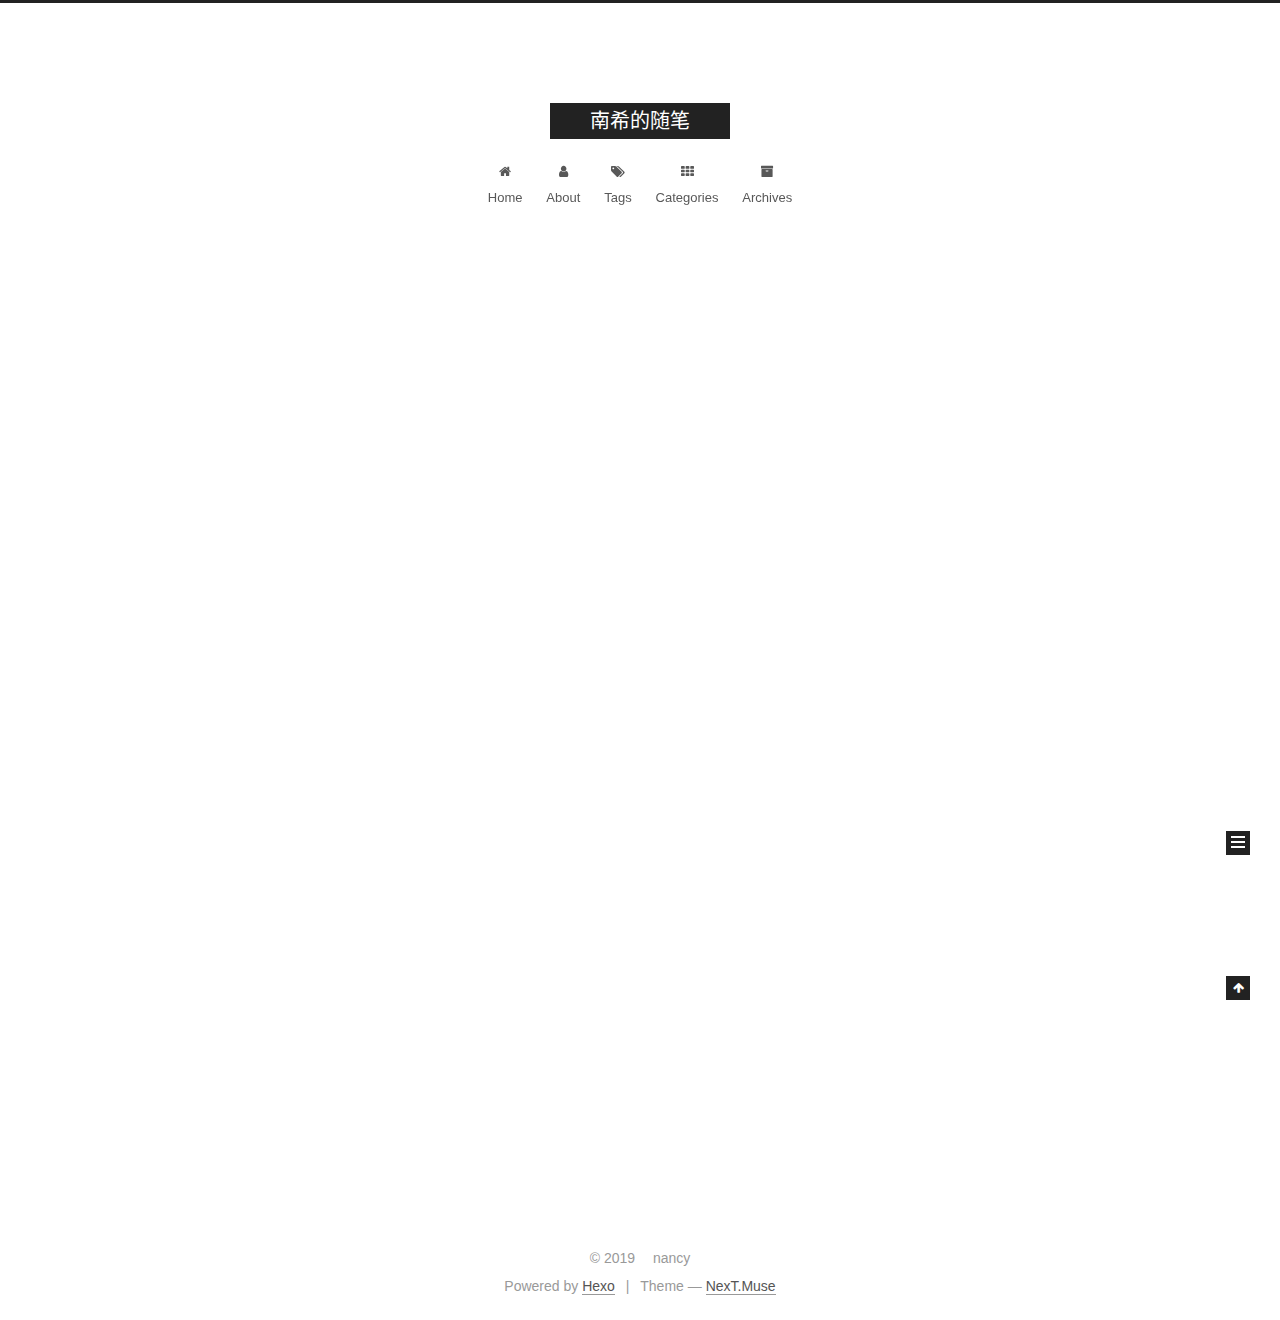
==== commit 90a181a1: "Site updated: 2019-04-09 13:17:11" ====
--- a/index.html
+++ b/index.html
@@ -190,6 +190,36 @@
         </li>
       
         
+        <li class="menu-item menu-item-about">
+          <a href="/about/" rel="section">
+            
+              <i class="menu-item-icon fa fa-fw fa-user"></i> <br>
+            
+            About
+          </a>
+        </li>
+      
+        
+        <li class="menu-item menu-item-tags">
+          <a href="/tags/" rel="section">
+            
+              <i class="menu-item-icon fa fa-fw fa-tags"></i> <br>
+            
+            Tags
+          </a>
+        </li>
+      
+        
+        <li class="menu-item menu-item-categories">
+          <a href="/categories/" rel="section">
+            
+              <i class="menu-item-icon fa fa-fw fa-th"></i> <br>
+            
+            Categories
+          </a>
+        </li>
+      
+        
         <li class="menu-item menu-item-archives">
           <a href="/archives/" rel="section">
             
--- a/css/main.css
+++ b/css/main.css
@@ -1822,7 +1822,7 @@
   width: 4px;
   height: 4px;
   border-radius: 50%;
-  background: #e9083c;
+  background: #8e5513;
 }
 .links-of-blogroll {
   font-size: 13px;
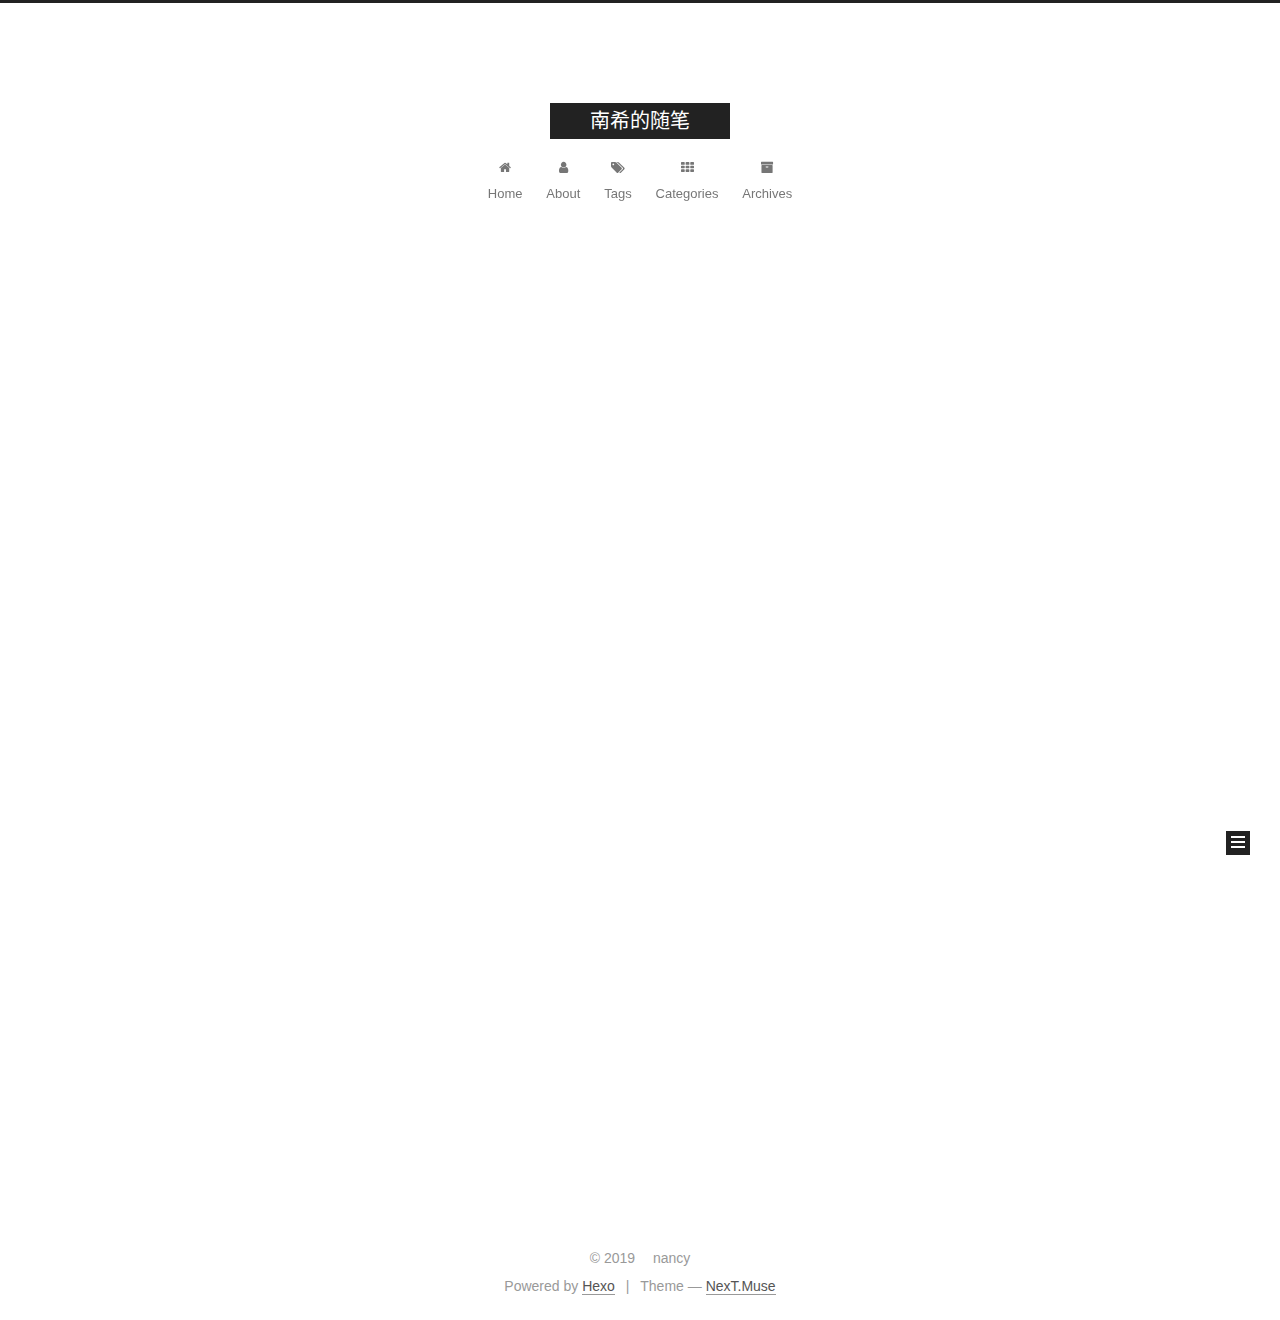
==== commit 7378a83a: "Site updated: 2019-04-09 13:48:16" ====
--- a/index.html
+++ b/index.html
@@ -13,6 +13,13 @@
 <meta name="theme-color" content="#222">
 
 
+
+  
+  
+    
+    
+  <script src="/lib/pace/pace.min.js?v=1.0.2"></script>
+  <link href="/lib/pace/pace-theme-minimal.min.css?v=1.0.2" rel="stylesheet">
 
 
 
@@ -905,76 +912,83 @@
   
 
   
-     <script async src="https://script-1256884783.file.myqcloud.com/cursor/fireworks.js"></script>
-  <script src="https://script-1256884783.file.myqcloud.com/activate-power-mode.min.js"></script>
+
+  
+
+
+  <script type="text/javascript" src="/js/src/bootstrap.js?v=5.1.4"></script>
+
+
+
+  
+
+
+  
+
+
+
+
+	
+
+
+
+
+
+  
+
+
+
+
+
+  
+
+
+
+
+
+
+
+
+
+
+
+
+  
+
+
+
+
+
+  
+
+  
+
+  
+
+  
+  
+
+  
+
+  
+
+  
+
+  
+
+  <script async src="js/cursor/fireworks.js"></script>
+
+
+
+
+  <script src="/js/activate-power-mode.min.js"></script>
   <script>
     POWERMODE.colorful = true;
     POWERMODE.shake = false;
     document.body.addEventListener('input', POWERMODE);
   </script>
+
+
  
-  
-
-  
-
-
-  <script type="text/javascript" src="/js/src/bootstrap.js?v=5.1.4"></script>
-
-
-
-  
-
-
-  
-
-
-
-
-	
-
-
-
-
-
-  
-
-
-
-
-
-  
-
-
-
-
-
-
-
-
-
-
-
-
-  
-
-
-
-
-
-  
-
-  
-
-  
-
-  
-  
-
-  
-
-  
-
-  
-
 </body>
 </html>
--- a/css/main.css
+++ b/css/main.css
@@ -1822,7 +1822,7 @@
   width: 4px;
   height: 4px;
   border-radius: 50%;
-  background: #8e5513;
+  background: #ab4fc6;
 }
 .links-of-blogroll {
   font-size: 13px;
@@ -2664,3 +2664,19 @@
 .links-of-author .exturl:before {
   display: none;
 }
+.back-to-top {
+  right: 60px;
+  width: 70px;
+  height: 900px;
+  top: -900px;
+  bottom: unset;
+  transition: all 0.5s ease-in-out;
+  background: url("/images/scroll.png");
+}
+.back-to-top > i {
+  display: none;
+}
+.back-to-top.back-to-top-on {
+  bottom: unset;
+  top: calc(100vh - 900px - 200px);
+}
